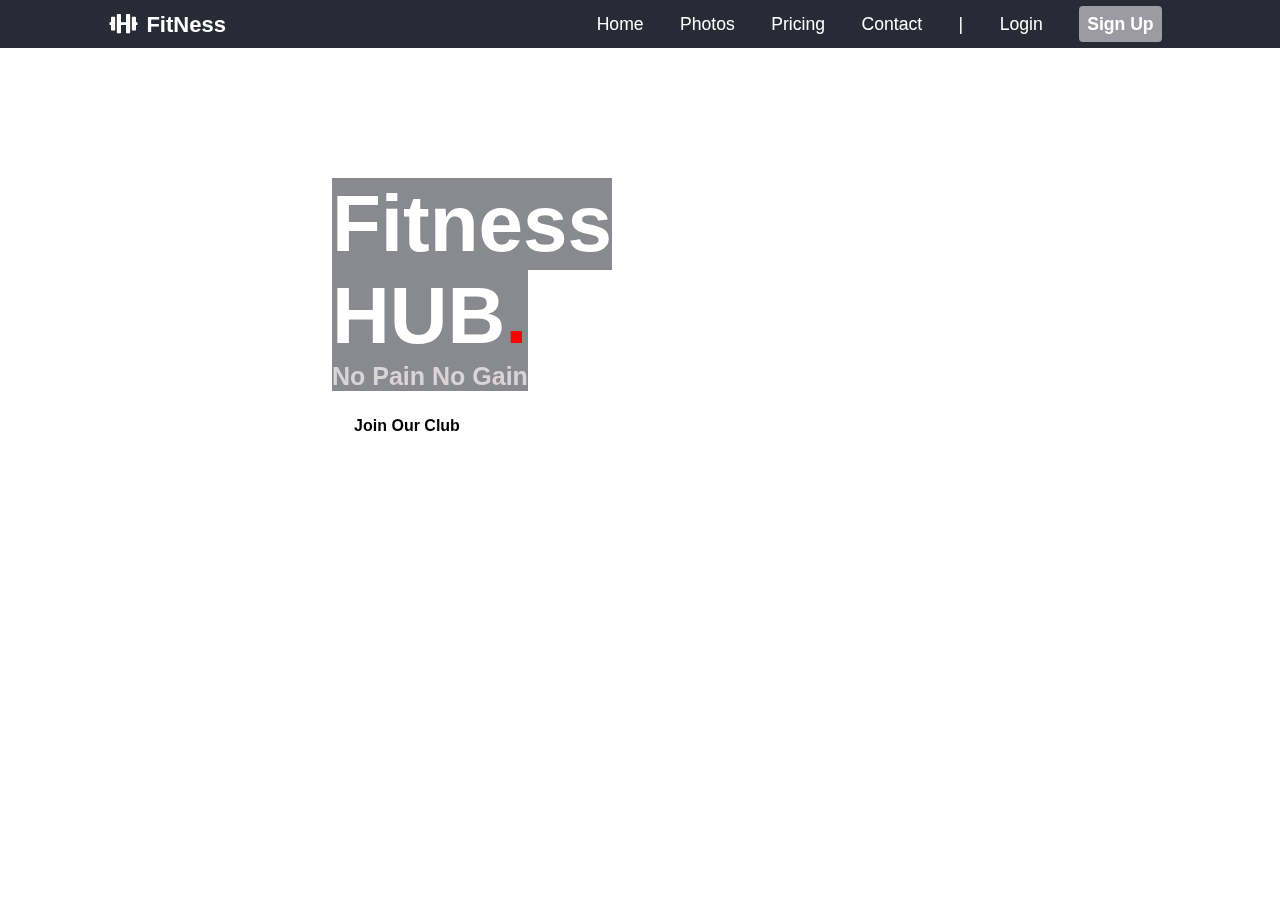
==== index.html @ 48b75da3 "nav bar and main section" ====
<!DOCTYPE html>
<html lang="en">
<head>
    <meta charset="UTF-8">
    <title>FitNess - Home | By Code Info</title>
    <link rel="stylesheet" href="style.css">
    <!-- Font Awesome Iocns cdn link -->
    <link rel="stylesheet" href="https://cdnjs.cloudflare.com/ajax/libs/font-awesome/5.15.4/css/all.min.css"/>
</head>
<body>
    <header class="header">
        <a href="#" class="logo">
            <i class="fas fa-dumbbell"></i>FitNess
        </a>
        <nav class="navbar">
            <a href="#">Home</a>
            <a href="#">Photos</a>
            <a href="#">Pricing</a>
            <a href="#">Contact</a>
            <a href="#">|</a>
            <a href="#">Login</a>
            <a href="#" class="btn">Sign Up</a>
        </nav>
    </header>

    <section class="home">
        <div class="max-width">
            <div class="home-content">
                <h3>Fitness</h3>
                <h3>HUB<span>.</span></h3>
                <p>No Pain No Gain</p>
                <button class="btn"><span>Join Our Club</span></button>
            </div>
  
        
    </section>
</body>
</html>
---- style.css ----
/* Google Font*/
*{
    font-family: 'Times New Roman', Times, serif;
  margin: 0;
  padding: 0;
  outline: none;
  border: none;
  text-decoration: none;
  box-sizing: border-box;
  transition: 0.2s linear;
  text-transform: capitalize;
  font-family: "Poppins", sans-serif;
}
body{
    background-image: url('/images/photo-1556817411-31ae72fa3ea0.avif');
    background-repeat: no-repeat;
    background-size: cover;

}

h3{
    color: #fff;
    background-color:rgba(19, 22, 33, 0.5);
    display: inline-block;
    font-size: 5rem;
    font-family: 'Philosopher', sans-serif;
  }

h3 span{
    color: red;
}
.btn{
  margin-top: 1rem;
  width: 150px;
  padding: 12px;
  background-color: white; /* Replace 'rgba(0, 0, 255, 0.5)' with your desired blue color and transparency (0.5 is 50% transparency) */
  color: black; /* Set text color to white (or any color you prefer) */
  border: none; /* Remove default button border */
  padding: 10px 20px; /* Adjust padding as needed */
  font-size: 16px; /* Adjust font size as needed */
  border-radius: 4px;
  font-weight: 700;
  mix-blend-mode:screen;
  cursor: pointer;
}
.btn:hover{
  /* background: ; */
  transition: 0.4s;
}
/* Header */
.header{
  background-color:rgba(19, 22, 33, 0.91);  
  position: fixed;
  top: 0;
  left: 0;
  right: 0;
  z-index: 1000;
  padding: 1.5rem 8%;
  display: flex;
  align-items: center;
  color: #fff;
  justify-content: space-between;
  height: 30px;
}
.header .logo{
  font-size: 22px;
  font-weight: bolder;
  color: #fff;
  padding-right: 10px;
  margin-right: 20rem;
}
.header .logo i{
  color: #fff;
  padding: 0.5rem;
}
.header .navbar a{
  font-size: 1.1rem;
  margin: 0 1rem;
  color: #fff;
}
.header .navbar a:hover{
  color: #baa6cf;
}
.header .btn{
  background: #959197;
  font-size: 12px;
  padding: 8px;
} 

/* Home Section */
.max-width{
  max-width: 1300px;
  padding: 0 300px;
  margin: auto;
}
section{
  padding: 50px 0 50px 0;
}
.home{
  display: flex;
}
.home .max-width{
  width: 100%;
  display: flex;
}

.home .home-content{
  width: 50%;
  padding: 2rem;
}
.home h3:first-of-type{
  
  color: #fff;
  margin-top: 6rem;
  font-size: 5rem;
  font-family: 'Philosopher', sans-serif;
}
.home p{
color: #D9D5D6;
background-color:rgba(19, 22, 33, 0.5);
    display: inline-block;
    font-weight: 600;
  font-size: 25px;
}
.home .home-image{
  width: 50%;
}
.home .home-image img{
  width: 100%;
  height: 100%;
}
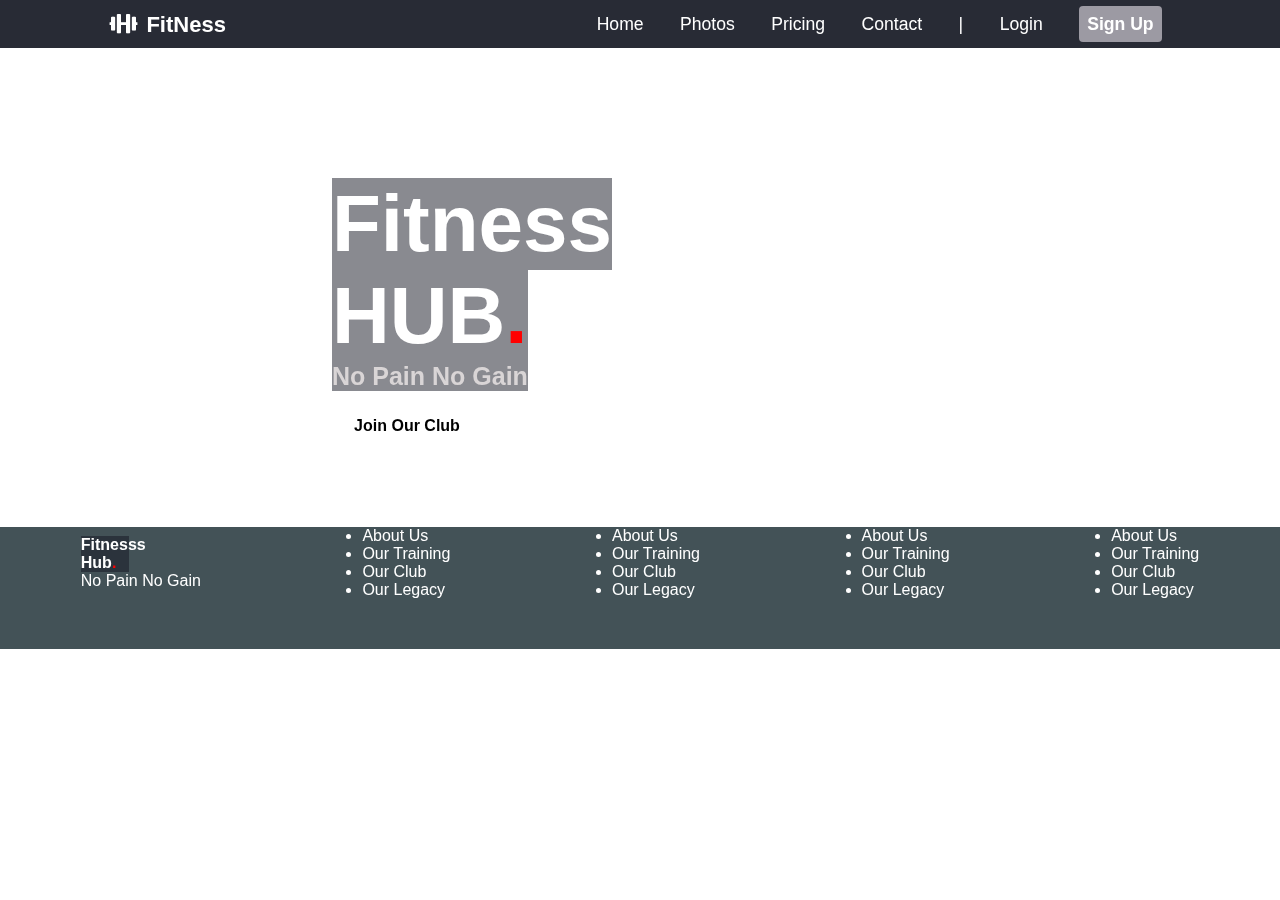
==== commit 92c350bd: "more changes and add a footer" ====
--- a/index.html
+++ b/index.html
@@ -2,7 +2,7 @@
 <html lang="en">
 <head>
     <meta charset="UTF-8">
-    <title>FitNess - Home | By Code Info</title>
+    <title>FitNess - Home | By Fadali</title>
     <link rel="stylesheet" href="style.css">
     <!-- Font Awesome Iocns cdn link -->
     <link rel="stylesheet" href="https://cdnjs.cloudflare.com/ajax/libs/font-awesome/5.15.4/css/all.min.css"/>
@@ -34,5 +34,42 @@
   
         
     </section>
+    <footer>
+        <div class="footer-flex-container">
+            <div class="din1"><div class="footer-content"><h3>Fitnesss Hub<span>.</span></h3><p>No Pain No Gain</p></div></div>
+            <div class="din2">
+                <ul>
+                    <li>About Us</li>
+                    <li>Our Training</li>
+                    <li>Our Club</li>
+                    <li>Our Legacy</li>
+                </ul>
+            </div>
+            <div class="din3">
+                <ul>
+                    <li>About Us</li>
+                    <li>Our Training</li>
+                    <li>Our Club</li>
+                    <li>Our Legacy</li>
+                </ul>
+            </div>
+            <div class="din4">
+                <ul>
+                    <li>About Us</li>
+                    <li>Our Training</li>
+                    <li>Our Club</li>
+                    <li>Our Legacy</li>
+                </ul>
+            </div>
+            <div class="din5">
+                <ul>
+                    <li>About Us</li>
+                    <li>Our Training</li>
+                    <li>Our Club</li>
+                    <li>Our Legacy</li>
+                </ul>
+            </div>
+        </div>
+    </footer>
 </body>
 </html>--- a/style.css
+++ b/style.css
@@ -16,6 +16,7 @@
     background-image: url('/images/photo-1556817411-31ae72fa3ea0.avif');
     background-repeat: no-repeat;
     background-size: cover;
+    min-height: 100vh;
 
 }
 
@@ -25,6 +26,20 @@
     display: inline-block;
     font-size: 5rem;
     font-family: 'Philosopher', sans-serif;
+  }
+  footer{
+    background-color: rgba(10, 30, 37, 0.77);
+    padding-bottom: 50px;
+
+  }
+
+.footer-flex-container{
+    display: flex;
+  flex-direction: row;
+  align-items: center;
+
+    justify-content: space-around;
+    flex-grow: 3;
   }
 
 h3 span{
@@ -129,4 +144,19 @@
 .home .home-image img{
   width: 100%;
   height: 100%;
+}
+
+
+footer h3 {
+  font-size: medium;
+  width: 40%;
+}
+footer p {
+  font-size: medium;
+  color: white;
+}
+footer ul{
+  text-decoration: none;
+  color: white;
+
 }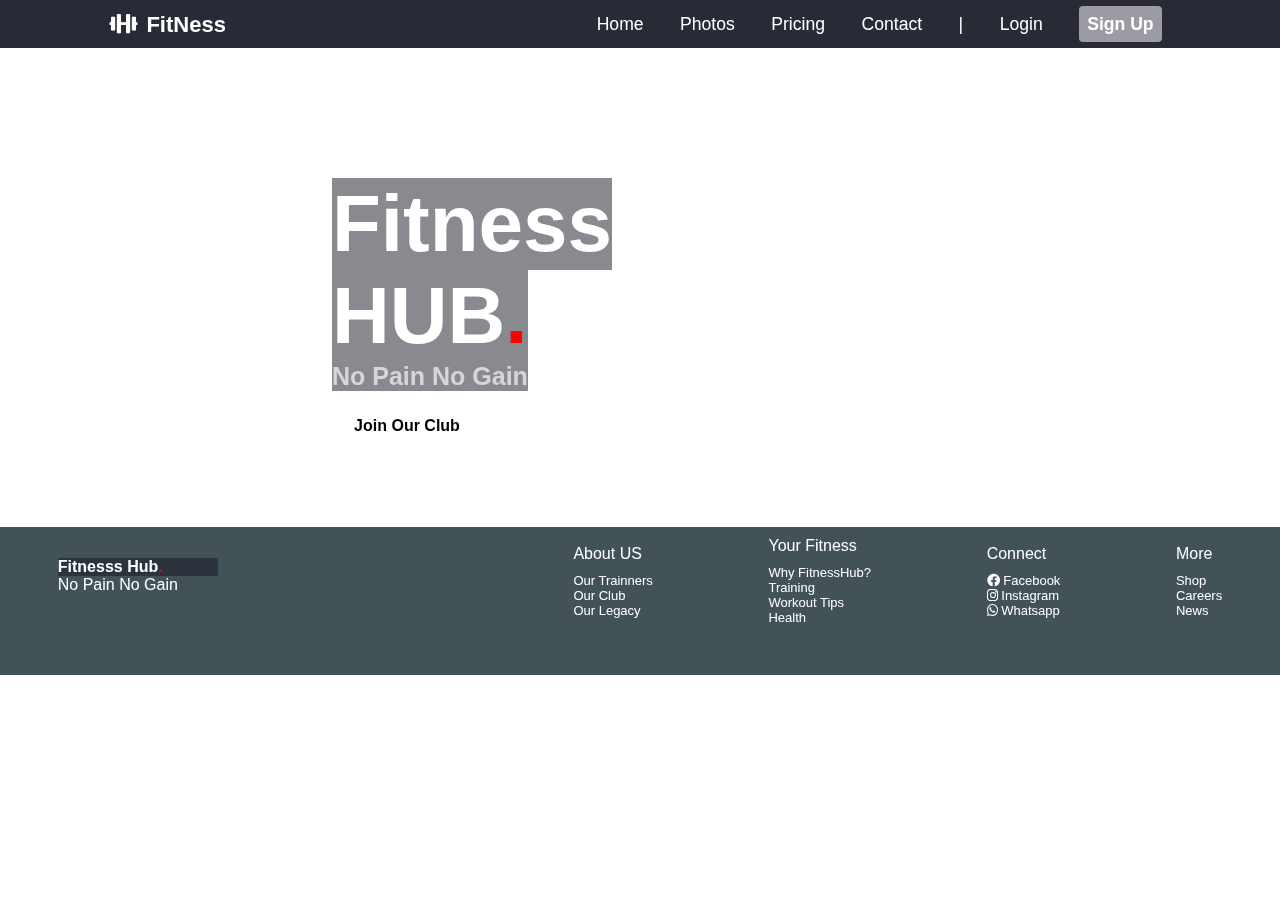
==== commit 9795525b: "icons" ====
--- a/index.html
+++ b/index.html
@@ -3,9 +3,10 @@
 <head>
     <meta charset="UTF-8">
     <title>FitNess - Home | By Fadali</title>
-    <link rel="stylesheet" href="style.css">
-    <!-- Font Awesome Iocns cdn link -->
+    <link rel="stylesheet" href="./css/style.css">
+    <link rel="stylesheet" href="./css/all.min.css">
     <link rel="stylesheet" href="https://cdnjs.cloudflare.com/ajax/libs/font-awesome/5.15.4/css/all.min.css"/>
+    <link rel="stylesheet" href="https://cdnjs.cloudflare.com/ajax/libs/font-awesome/5.15.3/css/all.min.css">
 </head>
 <body>
     <header class="header">
@@ -37,36 +38,37 @@
     <footer>
         <div class="footer-flex-container">
             <div class="din1"><div class="footer-content"><h3>Fitnesss Hub<span>.</span></h3><p>No Pain No Gain</p></div></div>
-            <div class="din2">
+            <div class="first-content">
                 <ul>
-                    <li>About Us</li>
-                    <li>Our Training</li>
+                    <li>About US</li>
+                    <li>Our Trainners</li>
                     <li>Our Club</li>
                     <li>Our Legacy</li>
                 </ul>
             </div>
+            <div class="din2">
+                <ul>
+                    <li>Your Fitness</li>
+                    <li>Why FitnessHub?</li>
+                    <li>Training</li>
+                    <li>Workout Tips</li>
+                    <li>Health</li>
+                </ul>
+            </div>
             <div class="din3">
                 <ul>
-                    <li>About Us</li>
-                    <li>Our Training</li>
-                    <li>Our Club</li>
-                    <li>Our Legacy</li>
+                    <li>Connect</li>
+                    <li><i class="fa-brands fa-facebook"></i> Facebook</li>
+                    <li><i class="fa-brands fa-instagram"></i> Instagram</li>
+                    <li><i class="fa-brands fa-whatsapp"></i> Whatsapp</li>
                 </ul>
             </div>
             <div class="din4">
                 <ul>
-                    <li>About Us</li>
-                    <li>Our Training</li>
-                    <li>Our Club</li>
-                    <li>Our Legacy</li>
-                </ul>
-            </div>
-            <div class="din5">
-                <ul>
-                    <li>About Us</li>
-                    <li>Our Training</li>
-                    <li>Our Club</li>
-                    <li>Our Legacy</li>
+                    <li>More</li>
+                    <li>Shop</li>
+                    <li>Careers</li>
+                    <li>News</li>
                 </ul>
             </div>
         </div>
--- a/css/style.css
+++ b/css/style.css
@@ -0,0 +1,170 @@
+
+/* Google Font*/
+*{
+    font-family: 'Times New Roman', Times, serif;
+  margin: 0;
+  padding: 0;
+  outline: none;
+  border: none;
+  text-decoration: none;
+  box-sizing: border-box;
+  transition: 0.2s linear;
+  text-transform: capitalize;
+  font-family: "Poppins", sans-serif;
+}
+body{
+    background-image: url('/images/photo-1556817411-31ae72fa3ea0.avif');
+    background-repeat: no-repeat;
+    background-size: cover;
+    min-height: 100vh;
+
+}
+
+h3{
+    color: #fff;
+    background-color:rgba(19, 22, 33, 0.5);
+    display: inline-block;
+    font-size: 5rem;
+    font-family: 'Philosopher', sans-serif;
+  }
+  footer{
+    background-color: rgba(10, 30, 37, 0.77);
+    padding-bottom: 50px;
+
+  }
+
+.footer-flex-container{
+    display: flex;
+  flex-direction: row;
+  align-items: center;
+
+    justify-content: space-around;
+    flex-grow: 3;
+  }
+
+h3 span{
+    color: red;
+}
+.btn{
+  margin-top: 1rem;
+  width: 150px;
+  padding: 12px;
+  background-color: white; /* Replace 'rgba(0, 0, 255, 0.5)' with your desired blue color and transparency (0.5 is 50% transparency) */
+  color: black; /* Set text color to white (or any color you prefer) */
+  border: none; /* Remove default button border */
+  padding: 10px 20px; /* Adjust padding as needed */
+  font-size: 16px; /* Adjust font size as needed */
+  border-radius: 4px;
+  font-weight: 700;
+  mix-blend-mode:screen;
+  cursor: pointer;
+}
+.btn:hover{
+  /* background: ; */
+  transition: 0.4s;
+}
+/* Header */
+.header{
+  background-color:rgba(19, 22, 33, 0.91);  
+  position: fixed;
+  top: 0;
+  left: 0;
+  right: 0;
+  z-index: 1000;
+  padding: 1.5rem 8%;
+  display: flex;
+  align-items: center;
+  color: #fff;
+  justify-content: space-between;
+  height: 30px;
+}
+.header .logo{
+  font-size: 22px;
+  font-weight: bolder;
+  color: #fff;
+  padding-right: 10px;
+  margin-right: 20rem;
+}
+.header .logo i{
+  color: #fff;
+  padding: 0.5rem;
+}
+.header .navbar a{
+  font-size: 1.1rem;
+  margin: 0 1rem;
+  color: #fff;
+}
+.header .navbar a:hover{
+  color: #baa6cf;
+}
+.header .btn{
+  background: #959197;
+  font-size: 12px;
+  padding: 8px;
+} 
+
+/* Home Section */
+.max-width{
+  max-width: 1300px;
+  padding: 0 300px;
+  margin: auto;
+}
+section{
+  padding: 50px 0 50px 0;
+}
+.home{
+  display: flex;
+}
+.home .max-width{
+  width: 100%;
+  display: flex;
+}
+
+.home .home-content{
+  width: 50%;
+  padding: 2rem;
+}
+.home h3:first-of-type{
+  
+  color: #fff;
+  margin-top: 6rem;
+  font-size: 5rem;
+  font-family: 'Philosopher', sans-serif;
+}
+.home p{
+color: #D9D5D6;
+background-color:rgba(19, 22, 33, 0.5);
+    display: inline-block;
+    font-weight: 600;
+  font-size: 25px;
+}
+.home .home-image{
+  width: 50%;
+}
+.home .home-image img{
+  width: 100%;
+  height: 100%;
+}
+
+
+footer h3 {
+  font-size: medium;
+  width: 40%;
+}
+footer p {
+  font-size: medium;
+  color: white;
+}
+footer ul{
+  list-style: none;
+  font-size: small;
+  color: white;
+
+}
+.footer-content {
+  width: 400px;
+}
+ul li:first-child{
+  font-size: medium;
+  padding: 10px 0;
+}--- a/css/all.min.css
+++ b/css/all.min.css
@@ -0,0 +1,9 @@
+/*!
+ * Font Awesome Free 6.4.0 by @fontawesome - https://fontawesome.com
+ * License - https://fontawesome.com/license/free (Icons: CC BY 4.0, Fonts: SIL OFL 1.1, Code: MIT License)
+ * Copyright 2023 Fonticons, Inc.
+ */
+.fa{font-family:var(--fa-style-family,"Font Awesome 6 Free");font-weight:var(--fa-style,900)}.fa,.fa-brands,.fa-classic,.fa-regular,.fa-sharp,.fa-solid,.fab,.far,.fas{-moz-osx-font-smoothing:grayscale;-webkit-font-smoothing:antialiased;display:var(--fa-display,inline-block);font-style:normal;font-variant:normal;line-height:1;text-rendering:auto}.fa-classic,.fa-regular,.fa-solid,.far,.fas{font-family:"Font Awesome 6 Free"}.fa-brands,.fab{font-family:"Font Awesome 6 Brands"}.fa-1x{font-size:1em}.fa-2x{font-size:2em}.fa-3x{font-size:3em}.fa-4x{font-size:4em}.fa-5x{font-size:5em}.fa-6x{font-size:6em}.fa-7x{font-size:7em}.fa-8x{font-size:8em}.fa-9x{font-size:9em}.fa-10x{font-size:10em}.fa-2xs{font-size:.625em;line-height:.1em;vertical-align:.225em}.fa-xs{font-size:.75em;line-height:.08333em;vertical-align:.125em}.fa-sm{font-size:.875em;line-height:.07143em;vertical-align:.05357em}.fa-lg{font-size:1.25em;line-height:.05em;vertical-align:-.075em}.fa-xl{font-size:1.5em;line-height:.04167em;vertical-align:-.125em}.fa-2xl{font-size:2em;line-height:.03125em;vertical-align:-.1875em}.fa-fw{text-align:center;width:1.25em}.fa-ul{list-style-type:none;margin-left:var(--fa-li-margin,2.5em);padding-left:0}.fa-ul>li{position:relative}.fa-li{left:calc(var(--fa-li-width, 2em)*-1);position:absolute;text-align:center;width:var(--fa-li-width,2em);line-height:inherit}.fa-border{border-radius:var(--fa-border-radius,.1em);border:var(--fa-border-width,.08em) var(--fa-border-style,solid) var(--fa-border-color,#eee);padding:var(--fa-border-padding,.2em .25em .15em)}.fa-pull-left{float:left;margin-right:var(--fa-pull-margin,.3em)}.fa-pull-right{float:right;margin-left:var(--fa-pull-margin,.3em)}.fa-beat{-webkit-animation-name:fa-beat;animation-name:fa-beat;-webkit-animation-delay:var(--fa-animation-delay,0s);animation-delay:var(--fa-animation-delay,0s);-webkit-animation-direction:var(--fa-animation-direction,normal);animation-direction:var(--fa-animation-direction,normal);-webkit-animation-duration:var(--fa-animation-duration,1s);animation-duration:var(--fa-animation-duration,1s);-webkit-animation-iteration-count:var(--fa-animation-iteration-count,infinite);animation-iteration-count:var(--fa-animation-iteration-count,infinite);-webkit-animation-timing-function:var(--fa-animation-timing,ease-in-out);animation-timing-function:var(--fa-animation-timing,ease-in-out)}.fa-bounce{-webkit-animation-name:fa-bounce;animation-name:fa-bounce;-webkit-animation-delay:var(--fa-animation-delay,0s);animation-delay:var(--fa-animation-delay,0s);-webkit-animation-direction:var(--fa-animation-direction,normal);animation-direction:var(--fa-animation-direction,normal);-webkit-animation-duration:var(--fa-animation-duration,1s);animation-duration:var(--fa-animation-duration,1s);-webkit-animation-iteration-count:var(--fa-animation-iteration-count,infinite);animation-iteration-count:var(--fa-animation-iteration-count,infinite);-webkit-animation-timing-function:var(--fa-animation-timing,cubic-bezier(.28,.84,.42,1));animation-timing-function:var(--fa-animation-timing,cubic-bezier(.28,.84,.42,1))}.fa-fade{-webkit-animation-name:fa-fade;animation-name:fa-fade;-webkit-animation-iteration-count:var(--fa-animation-iteration-count,infinite);animation-iteration-count:var(--fa-animation-iteration-count,infinite);-webkit-animation-timing-function:var(--fa-animation-timing,cubic-bezier(.4,0,.6,1));animation-timing-function:var(--fa-animation-timing,cubic-bezier(.4,0,.6,1))}.fa-beat-fade,.fa-fade{-webkit-animation-delay:var(--fa-animation-delay,0s);animation-delay:var(--fa-animation-delay,0s);-webkit-animation-direction:var(--fa-animation-direction,normal);animation-direction:var(--fa-animation-direction,normal);-webkit-animation-duration:var(--fa-animation-duration,1s);animation-duration:var(--fa-animation-duration,1s)}.fa-beat-fade{-webkit-animation-name:fa-beat-fade;animation-name:fa-beat-fade;-webkit-animation-iteration-count:var(--fa-animation-iteration-count,infinite);animation-iteration-count:var(--fa-animation-iteration-count,infinite);-webkit-animation-timing-function:var(--fa-animation-timing,cubic-bezier(.4,0,.6,1));animation-timing-function:var(--fa-animation-timing,cubic-bezier(.4,0,.6,1))}.fa-flip{-webkit-animation-name:fa-flip;animation-name:fa-flip;-webkit-animation-delay:var(--fa-animation-delay,0s);animation-delay:var(--fa-animation-delay,0s);-webkit-animation-direction:var(--fa-animation-direction,normal);animation-direction:var(--fa-animation-direction,normal);-webkit-animation-duration:var(--fa-animation-duration,1s);animation-duration:var(--fa-animation-duration,1s);-webkit-animation-iteration-count:var(--fa-animation-iteration-count,infinite);animation-iteration-count:var(--fa-animation-iteration-count,infinite);-webkit-animation-timing-function:var(--fa-animation-timing,ease-in-out);animation-timing-function:var(--fa-animation-timing,ease-in-out)}.fa-shake{-webkit-animation-name:fa-shake;animation-name:fa-shake;-webkit-animation-duration:var(--fa-animation-duration,1s);animation-duration:var(--fa-animation-duration,1s);-webkit-animation-iteration-count:var(--fa-animation-iteration-count,infinite);animation-iteration-count:var(--fa-animation-iteration-count,infinite);-webkit-animation-timing-function:var(--fa-animation-timing,linear);animation-timing-function:var(--fa-animation-timing,linear)}.fa-shake,.fa-spin{-webkit-animation-delay:var(--fa-animation-delay,0s);animation-delay:var(--fa-animation-delay,0s);-webkit-animation-direction:var(--fa-animation-direction,normal);animation-direction:var(--fa-animation-direction,normal)}.fa-spin{-webkit-animation-name:fa-spin;animation-name:fa-spin;-webkit-animation-duration:var(--fa-animation-duration,2s);animation-duration:var(--fa-animation-duration,2s);-webkit-animation-iteration-count:var(--fa-animation-iteration-count,infinite);animation-iteration-count:var(--fa-animation-iteration-count,infinite);-webkit-animation-timing-function:var(--fa-animation-timing,linear);animation-timing-function:var(--fa-animation-timing,linear)}.fa-spin-reverse{--fa-animation-direction:reverse}.fa-pulse,.fa-spin-pulse{-webkit-animation-name:fa-spin;animation-name:fa-spin;-webkit-animation-direction:var(--fa-animation-direction,normal);animation-direction:var(--fa-animation-direction,normal);-webkit-animation-duration:var(--fa-animation-duration,1s);animation-duration:var(--fa-animation-duration,1s);-webkit-animation-iteration-count:var(--fa-animation-iteration-count,infinite);animation-iteration-count:var(--fa-animation-iteration-count,infinite);-webkit-animation-timing-function:var(--fa-animation-timing,steps(8));animation-timing-function:var(--fa-animation-timing,steps(8))}@media (prefers-reduced-motion:reduce){.fa-beat,.fa-beat-fade,.fa-bounce,.fa-fade,.fa-flip,.fa-pulse,.fa-shake,.fa-spin,.fa-spin-pulse{-webkit-animation-delay:-1ms;animation-delay:-1ms;-webkit-animation-duration:1ms;animation-duration:1ms;-webkit-animation-iteration-count:1;animation-iteration-count:1;-webkit-transition-delay:0s;transition-delay:0s;-webkit-transition-duration:0s;transition-duration:0s}}@-webkit-keyframes fa-beat{0%,90%{-webkit-transform:scale(1);transform:scale(1)}45%{-webkit-transform:scale(var(--fa-beat-scale,1.25));transform:scale(var(--fa-beat-scale,1.25))}}@keyframes fa-beat{0%,90%{-webkit-transform:scale(1);transform:scale(1)}45%{-webkit-transform:scale(var(--fa-beat-scale,1.25));transform:scale(var(--fa-beat-scale,1.25))}}@-webkit-keyframes fa-bounce{0%{-webkit-transform:scale(1) translateY(0);transform:scale(1) translateY(0)}10%{-webkit-transform:scale(var(--fa-bounce-start-scale-x,1.1),var(--fa-bounce-start-scale-y,.9)) translateY(0);transform:scale(var(--fa-bounce-start-scale-x,1.1),var(--fa-bounce-start-scale-y,.9)) translateY(0)}30%{-webkit-transform:scale(var(--fa-bounce-jump-scale-x,.9),var(--fa-bounce-jump-scale-y,1.1)) translateY(var(--fa-bounce-height,-.5em));transform:scale(var(--fa-bounce-jump-scale-x,.9),var(--fa-bounce-jump-scale-y,1.1)) translateY(var(--fa-bounce-height,-.5em))}50%{-webkit-transform:scale(var(--fa-bounce-land-scale-x,1.05),var(--fa-bounce-land-scale-y,.95)) translateY(0);transform:scale(var(--fa-bounce-land-scale-x,1.05),var(--fa-bounce-land-scale-y,.95)) translateY(0)}57%{-webkit-transform:scale(1) translateY(var(--fa-bounce-rebound,-.125em));transform:scale(1) translateY(var(--fa-bounce-rebound,-.125em))}64%{-webkit-transform:scale(1) translateY(0);transform:scale(1) translateY(0)}to{-webkit-transform:scale(1) translateY(0);transform:scale(1) translateY(0)}}@keyframes fa-bounce{0%{-webkit-transform:scale(1) translateY(0);transform:scale(1) translateY(0)}10%{-webkit-transform:scale(var(--fa-bounce-start-scale-x,1.1),var(--fa-bounce-start-scale-y,.9)) translateY(0);transform:scale(var(--fa-bounce-start-scale-x,1.1),var(--fa-bounce-start-scale-y,.9)) translateY(0)}30%{-webkit-transform:scale(var(--fa-bounce-jump-scale-x,.9),var(--fa-bounce-jump-scale-y,1.1)) translateY(var(--fa-bounce-height,-.5em));transform:scale(var(--fa-bounce-jump-scale-x,.9),var(--fa-bounce-jump-scale-y,1.1)) translateY(var(--fa-bounce-height,-.5em))}50%{-webkit-transform:scale(var(--fa-bounce-land-scale-x,1.05),var(--fa-bounce-land-scale-y,.95)) translateY(0);transform:scale(var(--fa-bounce-land-scale-x,1.05),var(--fa-bounce-land-scale-y,.95)) translateY(0)}57%{-webkit-transform:scale(1) translateY(var(--fa-bounce-rebound,-.125em));transform:scale(1) translateY(var(--fa-bounce-rebound,-.125em))}64%{-webkit-transform:scale(1) translateY(0);transform:scale(1) translateY(0)}to{-webkit-transform:scale(1) translateY(0);transform:scale(1) translateY(0)}}@-webkit-keyframes fa-fade{50%{opacity:var(--fa-fade-opacity,.4)}}@keyframes fa-fade{50%{opacity:var(--fa-fade-opacity,.4)}}@-webkit-keyframes fa-beat-fade{0%,to{opacity:var(--fa-beat-fade-opacity,.4);-webkit-transform:scale(1);transform:scale(1)}50%{opacity:1;-webkit-transform:scale(var(--fa-beat-fade-scale,1.125));transform:scale(var(--fa-beat-fade-scale,1.125))}}@keyframes fa-beat-fade{0%,to{opacity:var(--fa-beat-fade-opacity,.4);-webkit-transform:scale(1);transform:scale(1)}50%{opacity:1;-webkit-transform:scale(var(--fa-beat-fade-scale,1.125));transform:scale(var(--fa-beat-fade-scale,1.125))}}@-webkit-keyframes fa-flip{50%{-webkit-transform:rotate3d(var(--fa-flip-x,0),var(--fa-flip-y,1),var(--fa-flip-z,0),var(--fa-flip-angle,-180deg));transform:rotate3d(var(--fa-flip-x,0),var(--fa-flip-y,1),var(--fa-flip-z,0),var(--fa-flip-angle,-180deg))}}@keyframes fa-flip{50%{-webkit-transform:rotate3d(var(--fa-flip-x,0),var(--fa-flip-y,1),var(--fa-flip-z,0),var(--fa-flip-angle,-180deg));transform:rotate3d(var(--fa-flip-x,0),var(--fa-flip-y,1),var(--fa-flip-z,0),var(--fa-flip-angle,-180deg))}}@-webkit-keyframes fa-shake{0%{-webkit-transform:rotate(-15deg);transform:rotate(-15deg)}4%{-webkit-transform:rotate(15deg);transform:rotate(15deg)}8%,24%{-webkit-transform:rotate(-18deg);transform:rotate(-18deg)}12%,28%{-webkit-transform:rotate(18deg);transform:rotate(18deg)}16%{-webkit-transform:rotate(-22deg);transform:rotate(-22deg)}20%{-webkit-transform:rotate(22deg);transform:rotate(22deg)}32%{-webkit-transform:rotate(-12deg);transform:rotate(-12deg)}36%{-webkit-transform:rotate(12deg);transform:rotate(12deg)}40%,to{-webkit-transform:rotate(0deg);transform:rotate(0deg)}}@keyframes fa-shake{0%{-webkit-transform:rotate(-15deg);transform:rotate(-15deg)}4%{-webkit-transform:rotate(15deg);transform:rotate(15deg)}8%,24%{-webkit-transform:rotate(-18deg);transform:rotate(-18deg)}12%,28%{-webkit-transform:rotate(18deg);transform:rotate(18deg)}16%{-webkit-transform:rotate(-22deg);transform:rotate(-22deg)}20%{-webkit-transform:rotate(22deg);transform:rotate(22deg)}32%{-webkit-transform:rotate(-12deg);transform:rotate(-12deg)}36%{-webkit-transform:rotate(12deg);transform:rotate(12deg)}40%,to{-webkit-transform:rotate(0deg);transform:rotate(0deg)}}@-webkit-keyframes fa-spin{0%{-webkit-transform:rotate(0deg);transform:rotate(0deg)}to{-webkit-transform:rotate(1turn);transform:rotate(1turn)}}@keyframes fa-spin{0%{-webkit-transform:rotate(0deg);transform:rotate(0deg)}to{-webkit-transform:rotate(1turn);transform:rotate(1turn)}}.fa-rotate-90{-webkit-transform:rotate(90deg);transform:rotate(90deg)}.fa-rotate-180{-webkit-transform:rotate(180deg);transform:rotate(180deg)}.fa-rotate-270{-webkit-transform:rotate(270deg);transform:rotate(270deg)}.fa-flip-horizontal{-webkit-transform:scaleX(-1);transform:scaleX(-1)}.fa-flip-vertical{-webkit-transform:scaleY(-1);transform:scaleY(-1)}.fa-flip-both,.fa-flip-horizontal.fa-flip-vertical{-webkit-transform:scale(-1);transform:scale(-1)}.fa-rotate-by{-webkit-transform:rotate(var(--fa-rotate-angle,none));transform:rotate(var(--fa-rotate-angle,none))}.fa-stack{display:inline-block;height:2em;line-height:2em;position:relative;vertical-align:middle;width:2.5em}.fa-stack-1x,.fa-stack-2x{left:0;position:absolute;text-align:center;width:100%;z-index:var(--fa-stack-z-index,auto)}.fa-stack-1x{line-height:inherit}.fa-stack-2x{font-size:2em}.fa-inverse{color:var(--fa-inverse,#fff)}
+
+.fa-0:before{content:"\30"}.fa-1:before{content:"\31"}.fa-2:before{content:"\32"}.fa-3:before{content:"\33"}.fa-4:before{content:"\34"}.fa-5:before{content:"\35"}.fa-6:before{content:"\36"}.fa-7:before{content:"\37"}.fa-8:before{content:"\38"}.fa-9:before{content:"\39"}.fa-fill-drip:before{content:"\f576"}.fa-arrows-to-circle:before{content:"\e4bd"}.fa-chevron-circle-right:before,.fa-circle-chevron-right:before{content:"\f138"}.fa-at:before{content:"\40"}.fa-trash-alt:before,.fa-trash-can:before{content:"\f2ed"}.fa-text-height:before{content:"\f034"}.fa-user-times:before,.fa-user-xmark:before{content:"\f235"}.fa-stethoscope:before{content:"\f0f1"}.fa-comment-alt:before,.fa-message:before{content:"\f27a"}.fa-info:before{content:"\f129"}.fa-compress-alt:before,.fa-down-left-and-up-right-to-center:before{content:"\f422"}.fa-explosion:before{content:"\e4e9"}.fa-file-alt:before,.fa-file-lines:before,.fa-file-text:before{content:"\f15c"}.fa-wave-square:before{content:"\f83e"}.fa-ring:before{content:"\f70b"}.fa-building-un:before{content:"\e4d9"}.fa-dice-three:before{content:"\f527"}.fa-calendar-alt:before,.fa-calendar-days:before{content:"\f073"}.fa-anchor-circle-check:before{content:"\e4aa"}.fa-building-circle-arrow-right:before{content:"\e4d1"}.fa-volleyball-ball:before,.fa-volleyball:before{content:"\f45f"}.fa-arrows-up-to-line:before{content:"\e4c2"}.fa-sort-desc:before,.fa-sort-down:before{content:"\f0dd"}.fa-circle-minus:before,.fa-minus-circle:before{content:"\f056"}.fa-door-open:before{content:"\f52b"}.fa-right-from-bracket:before,.fa-sign-out-alt:before{content:"\f2f5"}.fa-atom:before{content:"\f5d2"}.fa-soap:before{content:"\e06e"}.fa-heart-music-camera-bolt:before,.fa-icons:before{content:"\f86d"}.fa-microphone-alt-slash:before,.fa-microphone-lines-slash:before{content:"\f539"}.fa-bridge-circle-check:before{content:"\e4c9"}.fa-pump-medical:before{content:"\e06a"}.fa-fingerprint:before{content:"\f577"}.fa-hand-point-right:before{content:"\f0a4"}.fa-magnifying-glass-location:before,.fa-search-location:before{content:"\f689"}.fa-forward-step:before,.fa-step-forward:before{content:"\f051"}.fa-face-smile-beam:before,.fa-smile-beam:before{content:"\f5b8"}.fa-flag-checkered:before{content:"\f11e"}.fa-football-ball:before,.fa-football:before{content:"\f44e"}.fa-school-circle-exclamation:before{content:"\e56c"}.fa-crop:before{content:"\f125"}.fa-angle-double-down:before,.fa-angles-down:before{content:"\f103"}.fa-users-rectangle:before{content:"\e594"}.fa-people-roof:before{content:"\e537"}.fa-people-line:before{content:"\e534"}.fa-beer-mug-empty:before,.fa-beer:before{content:"\f0fc"}.fa-diagram-predecessor:before{content:"\e477"}.fa-arrow-up-long:before,.fa-long-arrow-up:before{content:"\f176"}.fa-burn:before,.fa-fire-flame-simple:before{content:"\f46a"}.fa-male:before,.fa-person:before{content:"\f183"}.fa-laptop:before{content:"\f109"}.fa-file-csv:before{content:"\f6dd"}.fa-menorah:before{content:"\f676"}.fa-truck-plane:before{content:"\e58f"}.fa-record-vinyl:before{content:"\f8d9"}.fa-face-grin-stars:before,.fa-grin-stars:before{content:"\f587"}.fa-bong:before{content:"\f55c"}.fa-pastafarianism:before,.fa-spaghetti-monster-flying:before{content:"\f67b"}.fa-arrow-down-up-across-line:before{content:"\e4af"}.fa-spoon:before,.fa-utensil-spoon:before{content:"\f2e5"}.fa-jar-wheat:before{content:"\e517"}.fa-envelopes-bulk:before,.fa-mail-bulk:before{content:"\f674"}.fa-file-circle-exclamation:before{content:"\e4eb"}.fa-circle-h:before,.fa-hospital-symbol:before{content:"\f47e"}.fa-pager:before{content:"\f815"}.fa-address-book:before,.fa-contact-book:before{content:"\f2b9"}.fa-strikethrough:before{content:"\f0cc"}.fa-k:before{content:"\4b"}.fa-landmark-flag:before{content:"\e51c"}.fa-pencil-alt:before,.fa-pencil:before{content:"\f303"}.fa-backward:before{content:"\f04a"}.fa-caret-right:before{content:"\f0da"}.fa-comments:before{content:"\f086"}.fa-file-clipboard:before,.fa-paste:before{content:"\f0ea"}.fa-code-pull-request:before{content:"\e13c"}.fa-clipboard-list:before{content:"\f46d"}.fa-truck-loading:before,.fa-truck-ramp-box:before{content:"\f4de"}.fa-user-check:before{content:"\f4fc"}.fa-vial-virus:before{content:"\e597"}.fa-sheet-plastic:before{content:"\e571"}.fa-blog:before{content:"\f781"}.fa-user-ninja:before{content:"\f504"}.fa-person-arrow-up-from-line:before{content:"\e539"}.fa-scroll-torah:before,.fa-torah:before{content:"\f6a0"}.fa-broom-ball:before,.fa-quidditch-broom-ball:before,.fa-quidditch:before{content:"\f458"}.fa-toggle-off:before{content:"\f204"}.fa-archive:before,.fa-box-archive:before{content:"\f187"}.fa-person-drowning:before{content:"\e545"}.fa-arrow-down-9-1:before,.fa-sort-numeric-desc:before,.fa-sort-numeric-down-alt:before{content:"\f886"}.fa-face-grin-tongue-squint:before,.fa-grin-tongue-squint:before{content:"\f58a"}.fa-spray-can:before{content:"\f5bd"}.fa-truck-monster:before{content:"\f63b"}.fa-w:before{content:"\57"}.fa-earth-africa:before,.fa-globe-africa:before{content:"\f57c"}.fa-rainbow:before{content:"\f75b"}.fa-circle-notch:before{content:"\f1ce"}.fa-tablet-alt:before,.fa-tablet-screen-button:before{content:"\f3fa"}.fa-paw:before{content:"\f1b0"}.fa-cloud:before{content:"\f0c2"}.fa-trowel-bricks:before{content:"\e58a"}.fa-face-flushed:before,.fa-flushed:before{content:"\f579"}.fa-hospital-user:before{content:"\f80d"}.fa-tent-arrow-left-right:before{content:"\e57f"}.fa-gavel:before,.fa-legal:before{content:"\f0e3"}.fa-binoculars:before{content:"\f1e5"}.fa-microphone-slash:before{content:"\f131"}.fa-box-tissue:before{content:"\e05b"}.fa-motorcycle:before{content:"\f21c"}.fa-bell-concierge:before,.fa-concierge-bell:before{content:"\f562"}.fa-pen-ruler:before,.fa-pencil-ruler:before{content:"\f5ae"}.fa-people-arrows-left-right:before,.fa-people-arrows:before{content:"\e068"}.fa-mars-and-venus-burst:before{content:"\e523"}.fa-caret-square-right:before,.fa-square-caret-right:before{content:"\f152"}.fa-cut:before,.fa-scissors:before{content:"\f0c4"}.fa-sun-plant-wilt:before{content:"\e57a"}.fa-toilets-portable:before{content:"\e584"}.fa-hockey-puck:before{content:"\f453"}.fa-table:before{content:"\f0ce"}.fa-magnifying-glass-arrow-right:before{content:"\e521"}.fa-digital-tachograph:before,.fa-tachograph-digital:before{content:"\f566"}.fa-users-slash:before{content:"\e073"}.fa-clover:before{content:"\e139"}.fa-mail-reply:before,.fa-reply:before{content:"\f3e5"}.fa-star-and-crescent:before{content:"\f699"}.fa-house-fire:before{content:"\e50c"}.fa-minus-square:before,.fa-square-minus:before{content:"\f146"}.fa-helicopter:before{content:"\f533"}.fa-compass:before{content:"\f14e"}.fa-caret-square-down:before,.fa-square-caret-down:before{content:"\f150"}.fa-file-circle-question:before{content:"\e4ef"}.fa-laptop-code:before{content:"\f5fc"}.fa-swatchbook:before{content:"\f5c3"}.fa-prescription-bottle:before{content:"\f485"}.fa-bars:before,.fa-navicon:before{content:"\f0c9"}.fa-people-group:before{content:"\e533"}.fa-hourglass-3:before,.fa-hourglass-end:before{content:"\f253"}.fa-heart-broken:before,.fa-heart-crack:before{content:"\f7a9"}.fa-external-link-square-alt:before,.fa-square-up-right:before{content:"\f360"}.fa-face-kiss-beam:before,.fa-kiss-beam:before{content:"\f597"}.fa-film:before{content:"\f008"}.fa-ruler-horizontal:before{content:"\f547"}.fa-people-robbery:before{content:"\e536"}.fa-lightbulb:before{content:"\f0eb"}.fa-caret-left:before{content:"\f0d9"}.fa-circle-exclamation:before,.fa-exclamation-circle:before{content:"\f06a"}.fa-school-circle-xmark:before{content:"\e56d"}.fa-arrow-right-from-bracket:before,.fa-sign-out:before{content:"\f08b"}.fa-chevron-circle-down:before,.fa-circle-chevron-down:before{content:"\f13a"}.fa-unlock-alt:before,.fa-unlock-keyhole:before{content:"\f13e"}.fa-cloud-showers-heavy:before{content:"\f740"}.fa-headphones-alt:before,.fa-headphones-simple:before{content:"\f58f"}.fa-sitemap:before{content:"\f0e8"}.fa-circle-dollar-to-slot:before,.fa-donate:before{content:"\f4b9"}.fa-memory:before{content:"\f538"}.fa-road-spikes:before{content:"\e568"}.fa-fire-burner:before{content:"\e4f1"}.fa-flag:before{content:"\f024"}.fa-hanukiah:before{content:"\f6e6"}.fa-feather:before{content:"\f52d"}.fa-volume-down:before,.fa-volume-low:before{content:"\f027"}.fa-comment-slash:before{content:"\f4b3"}.fa-cloud-sun-rain:before{content:"\f743"}.fa-compress:before{content:"\f066"}.fa-wheat-alt:before,.fa-wheat-awn:before{content:"\e2cd"}.fa-ankh:before{content:"\f644"}.fa-hands-holding-child:before{content:"\e4fa"}.fa-asterisk:before{content:"\2a"}.fa-check-square:before,.fa-square-check:before{content:"\f14a"}.fa-peseta-sign:before{content:"\e221"}.fa-header:before,.fa-heading:before{content:"\f1dc"}.fa-ghost:before{content:"\f6e2"}.fa-list-squares:before,.fa-list:before{content:"\f03a"}.fa-phone-square-alt:before,.fa-square-phone-flip:before{content:"\f87b"}.fa-cart-plus:before{content:"\f217"}.fa-gamepad:before{content:"\f11b"}.fa-circle-dot:before,.fa-dot-circle:before{content:"\f192"}.fa-dizzy:before,.fa-face-dizzy:before{content:"\f567"}.fa-egg:before{content:"\f7fb"}.fa-house-medical-circle-xmark:before{content:"\e513"}.fa-campground:before{content:"\f6bb"}.fa-folder-plus:before{content:"\f65e"}.fa-futbol-ball:before,.fa-futbol:before,.fa-soccer-ball:before{content:"\f1e3"}.fa-paint-brush:before,.fa-paintbrush:before{content:"\f1fc"}.fa-lock:before{content:"\f023"}.fa-gas-pump:before{content:"\f52f"}.fa-hot-tub-person:before,.fa-hot-tub:before{content:"\f593"}.fa-map-location:before,.fa-map-marked:before{content:"\f59f"}.fa-house-flood-water:before{content:"\e50e"}.fa-tree:before{content:"\f1bb"}.fa-bridge-lock:before{content:"\e4cc"}.fa-sack-dollar:before{content:"\f81d"}.fa-edit:before,.fa-pen-to-square:before{content:"\f044"}.fa-car-side:before{content:"\f5e4"}.fa-share-alt:before,.fa-share-nodes:before{content:"\f1e0"}.fa-heart-circle-minus:before{content:"\e4ff"}.fa-hourglass-2:before,.fa-hourglass-half:before{content:"\f252"}.fa-microscope:before{content:"\f610"}.fa-sink:before{content:"\e06d"}.fa-bag-shopping:before,.fa-shopping-bag:before{content:"\f290"}.fa-arrow-down-z-a:before,.fa-sort-alpha-desc:before,.fa-sort-alpha-down-alt:before{content:"\f881"}.fa-mitten:before{content:"\f7b5"}.fa-person-rays:before{content:"\e54d"}.fa-users:before{content:"\f0c0"}.fa-eye-slash:before{content:"\f070"}.fa-flask-vial:before{content:"\e4f3"}.fa-hand-paper:before,.fa-hand:before{content:"\f256"}.fa-om:before{content:"\f679"}.fa-worm:before{content:"\e599"}.fa-house-circle-xmark:before{content:"\e50b"}.fa-plug:before{content:"\f1e6"}.fa-chevron-up:before{content:"\f077"}.fa-hand-spock:before{content:"\f259"}.fa-stopwatch:before{content:"\f2f2"}.fa-face-kiss:before,.fa-kiss:before{content:"\f596"}.fa-bridge-circle-xmark:before{content:"\e4cb"}.fa-face-grin-tongue:before,.fa-grin-tongue:before{content:"\f589"}.fa-chess-bishop:before{content:"\f43a"}.fa-face-grin-wink:before,.fa-grin-wink:before{content:"\f58c"}.fa-deaf:before,.fa-deafness:before,.fa-ear-deaf:before,.fa-hard-of-hearing:before{content:"\f2a4"}.fa-road-circle-check:before{content:"\e564"}.fa-dice-five:before{content:"\f523"}.fa-rss-square:before,.fa-square-rss:before{content:"\f143"}.fa-land-mine-on:before{content:"\e51b"}.fa-i-cursor:before{content:"\f246"}.fa-stamp:before{content:"\f5bf"}.fa-stairs:before{content:"\e289"}.fa-i:before{content:"\49"}.fa-hryvnia-sign:before,.fa-hryvnia:before{content:"\f6f2"}.fa-pills:before{content:"\f484"}.fa-face-grin-wide:before,.fa-grin-alt:before{content:"\f581"}.fa-tooth:before{content:"\f5c9"}.fa-v:before{content:"\56"}.fa-bangladeshi-taka-sign:before{content:"\e2e6"}.fa-bicycle:before{content:"\f206"}.fa-rod-asclepius:before,.fa-rod-snake:before,.fa-staff-aesculapius:before,.fa-staff-snake:before{content:"\e579"}.fa-head-side-cough-slash:before{content:"\e062"}.fa-ambulance:before,.fa-truck-medical:before{content:"\f0f9"}.fa-wheat-awn-circle-exclamation:before{content:"\e598"}.fa-snowman:before{content:"\f7d0"}.fa-mortar-pestle:before{content:"\f5a7"}.fa-road-barrier:before{content:"\e562"}.fa-school:before{content:"\f549"}.fa-igloo:before{content:"\f7ae"}.fa-joint:before{content:"\f595"}.fa-angle-right:before{content:"\f105"}.fa-horse:before{content:"\f6f0"}.fa-q:before{content:"\51"}.fa-g:before{content:"\47"}.fa-notes-medical:before{content:"\f481"}.fa-temperature-2:before,.fa-temperature-half:before,.fa-thermometer-2:before,.fa-thermometer-half:before{content:"\f2c9"}.fa-dong-sign:before{content:"\e169"}.fa-capsules:before{content:"\f46b"}.fa-poo-bolt:before,.fa-poo-storm:before{content:"\f75a"}.fa-face-frown-open:before,.fa-frown-open:before{content:"\f57a"}.fa-hand-point-up:before{content:"\f0a6"}.fa-money-bill:before{content:"\f0d6"}.fa-bookmark:before{content:"\f02e"}.fa-align-justify:before{content:"\f039"}.fa-umbrella-beach:before{content:"\f5ca"}.fa-helmet-un:before{content:"\e503"}.fa-bullseye:before{content:"\f140"}.fa-bacon:before{content:"\f7e5"}.fa-hand-point-down:before{content:"\f0a7"}.fa-arrow-up-from-bracket:before{content:"\e09a"}.fa-folder-blank:before,.fa-folder:before{content:"\f07b"}.fa-file-medical-alt:before,.fa-file-waveform:before{content:"\f478"}.fa-radiation:before{content:"\f7b9"}.fa-chart-simple:before{content:"\e473"}.fa-mars-stroke:before{content:"\f229"}.fa-vial:before{content:"\f492"}.fa-dashboard:before,.fa-gauge-med:before,.fa-gauge:before,.fa-tachometer-alt-average:before{content:"\f624"}.fa-magic-wand-sparkles:before,.fa-wand-magic-sparkles:before{content:"\e2ca"}.fa-e:before{content:"\45"}.fa-pen-alt:before,.fa-pen-clip:before{content:"\f305"}.fa-bridge-circle-exclamation:before{content:"\e4ca"}.fa-user:before{content:"\f007"}.fa-school-circle-check:before{content:"\e56b"}.fa-dumpster:before{content:"\f793"}.fa-shuttle-van:before,.fa-van-shuttle:before{content:"\f5b6"}.fa-building-user:before{content:"\e4da"}.fa-caret-square-left:before,.fa-square-caret-left:before{content:"\f191"}.fa-highlighter:before{content:"\f591"}.fa-key:before{content:"\f084"}.fa-bullhorn:before{content:"\f0a1"}.fa-globe:before{content:"\f0ac"}.fa-synagogue:before{content:"\f69b"}.fa-person-half-dress:before{content:"\e548"}.fa-road-bridge:before{content:"\e563"}.fa-location-arrow:before{content:"\f124"}.fa-c:before{content:"\43"}.fa-tablet-button:before{content:"\f10a"}.fa-building-lock:before{content:"\e4d6"}.fa-pizza-slice:before{content:"\f818"}.fa-money-bill-wave:before{content:"\f53a"}.fa-area-chart:before,.fa-chart-area:before{content:"\f1fe"}.fa-house-flag:before{content:"\e50d"}.fa-person-circle-minus:before{content:"\e540"}.fa-ban:before,.fa-cancel:before{content:"\f05e"}.fa-camera-rotate:before{content:"\e0d8"}.fa-air-freshener:before,.fa-spray-can-sparkles:before{content:"\f5d0"}.fa-star:before{content:"\f005"}.fa-repeat:before{content:"\f363"}.fa-cross:before{content:"\f654"}.fa-box:before{content:"\f466"}.fa-venus-mars:before{content:"\f228"}.fa-arrow-pointer:before,.fa-mouse-pointer:before{content:"\f245"}.fa-expand-arrows-alt:before,.fa-maximize:before{content:"\f31e"}.fa-charging-station:before{content:"\f5e7"}.fa-shapes:before,.fa-triangle-circle-square:before{content:"\f61f"}.fa-random:before,.fa-shuffle:before{content:"\f074"}.fa-person-running:before,.fa-running:before{content:"\f70c"}.fa-mobile-retro:before{content:"\e527"}.fa-grip-lines-vertical:before{content:"\f7a5"}.fa-spider:before{content:"\f717"}.fa-hands-bound:before{content:"\e4f9"}.fa-file-invoice-dollar:before{content:"\f571"}.fa-plane-circle-exclamation:before{content:"\e556"}.fa-x-ray:before{content:"\f497"}.fa-spell-check:before{content:"\f891"}.fa-slash:before{content:"\f715"}.fa-computer-mouse:before,.fa-mouse:before{content:"\f8cc"}.fa-arrow-right-to-bracket:before,.fa-sign-in:before{content:"\f090"}.fa-shop-slash:before,.fa-store-alt-slash:before{content:"\e070"}.fa-server:before{content:"\f233"}.fa-virus-covid-slash:before{content:"\e4a9"}.fa-shop-lock:before{content:"\e4a5"}.fa-hourglass-1:before,.fa-hourglass-start:before{content:"\f251"}.fa-blender-phone:before{content:"\f6b6"}.fa-building-wheat:before{content:"\e4db"}.fa-person-breastfeeding:before{content:"\e53a"}.fa-right-to-bracket:before,.fa-sign-in-alt:before{content:"\f2f6"}.fa-venus:before{content:"\f221"}.fa-passport:before{content:"\f5ab"}.fa-heart-pulse:before,.fa-heartbeat:before{content:"\f21e"}.fa-people-carry-box:before,.fa-people-carry:before{content:"\f4ce"}.fa-temperature-high:before{content:"\f769"}.fa-microchip:before{content:"\f2db"}.fa-crown:before{content:"\f521"}.fa-weight-hanging:before{content:"\f5cd"}.fa-xmarks-lines:before{content:"\e59a"}.fa-file-prescription:before{content:"\f572"}.fa-weight-scale:before,.fa-weight:before{content:"\f496"}.fa-user-friends:before,.fa-user-group:before{content:"\f500"}.fa-arrow-up-a-z:before,.fa-sort-alpha-up:before{content:"\f15e"}.fa-chess-knight:before{content:"\f441"}.fa-face-laugh-squint:before,.fa-laugh-squint:before{content:"\f59b"}.fa-wheelchair:before{content:"\f193"}.fa-arrow-circle-up:before,.fa-circle-arrow-up:before{content:"\f0aa"}.fa-toggle-on:before{content:"\f205"}.fa-person-walking:before,.fa-walking:before{content:"\f554"}.fa-l:before{content:"\4c"}.fa-fire:before{content:"\f06d"}.fa-bed-pulse:before,.fa-procedures:before{content:"\f487"}.fa-shuttle-space:before,.fa-space-shuttle:before{content:"\f197"}.fa-face-laugh:before,.fa-laugh:before{content:"\f599"}.fa-folder-open:before{content:"\f07c"}.fa-heart-circle-plus:before{content:"\e500"}.fa-code-fork:before{content:"\e13b"}.fa-city:before{content:"\f64f"}.fa-microphone-alt:before,.fa-microphone-lines:before{content:"\f3c9"}.fa-pepper-hot:before{content:"\f816"}.fa-unlock:before{content:"\f09c"}.fa-colon-sign:before{content:"\e140"}.fa-headset:before{content:"\f590"}.fa-store-slash:before{content:"\e071"}.fa-road-circle-xmark:before{content:"\e566"}.fa-user-minus:before{content:"\f503"}.fa-mars-stroke-up:before,.fa-mars-stroke-v:before{content:"\f22a"}.fa-champagne-glasses:before,.fa-glass-cheers:before{content:"\f79f"}.fa-clipboard:before{content:"\f328"}.fa-house-circle-exclamation:before{content:"\e50a"}.fa-file-arrow-up:before,.fa-file-upload:before{content:"\f574"}.fa-wifi-3:before,.fa-wifi-strong:before,.fa-wifi:before{content:"\f1eb"}.fa-bath:before,.fa-bathtub:before{content:"\f2cd"}.fa-underline:before{content:"\f0cd"}.fa-user-edit:before,.fa-user-pen:before{content:"\f4ff"}.fa-signature:before{content:"\f5b7"}.fa-stroopwafel:before{content:"\f551"}.fa-bold:before{content:"\f032"}.fa-anchor-lock:before{content:"\e4ad"}.fa-building-ngo:before{content:"\e4d7"}.fa-manat-sign:before{content:"\e1d5"}.fa-not-equal:before{content:"\f53e"}.fa-border-style:before,.fa-border-top-left:before{content:"\f853"}.fa-map-location-dot:before,.fa-map-marked-alt:before{content:"\f5a0"}.fa-jedi:before{content:"\f669"}.fa-poll:before,.fa-square-poll-vertical:before{content:"\f681"}.fa-mug-hot:before{content:"\f7b6"}.fa-battery-car:before,.fa-car-battery:before{content:"\f5df"}.fa-gift:before{content:"\f06b"}.fa-dice-two:before{content:"\f528"}.fa-chess-queen:before{content:"\f445"}.fa-glasses:before{content:"\f530"}.fa-chess-board:before{content:"\f43c"}.fa-building-circle-check:before{content:"\e4d2"}.fa-person-chalkboard:before{content:"\e53d"}.fa-mars-stroke-h:before,.fa-mars-stroke-right:before{content:"\f22b"}.fa-hand-back-fist:before,.fa-hand-rock:before{content:"\f255"}.fa-caret-square-up:before,.fa-square-caret-up:before{content:"\f151"}.fa-cloud-showers-water:before{content:"\e4e4"}.fa-bar-chart:before,.fa-chart-bar:before{content:"\f080"}.fa-hands-bubbles:before,.fa-hands-wash:before{content:"\e05e"}.fa-less-than-equal:before{content:"\f537"}.fa-train:before{content:"\f238"}.fa-eye-low-vision:before,.fa-low-vision:before{content:"\f2a8"}.fa-crow:before{content:"\f520"}.fa-sailboat:before{content:"\e445"}.fa-window-restore:before{content:"\f2d2"}.fa-plus-square:before,.fa-square-plus:before{content:"\f0fe"}.fa-torii-gate:before{content:"\f6a1"}.fa-frog:before{content:"\f52e"}.fa-bucket:before{content:"\e4cf"}.fa-image:before{content:"\f03e"}.fa-microphone:before{content:"\f130"}.fa-cow:before{content:"\f6c8"}.fa-caret-up:before{content:"\f0d8"}.fa-screwdriver:before{content:"\f54a"}.fa-folder-closed:before{content:"\e185"}.fa-house-tsunami:before{content:"\e515"}.fa-square-nfi:before{content:"\e576"}.fa-arrow-up-from-ground-water:before{content:"\e4b5"}.fa-glass-martini-alt:before,.fa-martini-glass:before{content:"\f57b"}.fa-rotate-back:before,.fa-rotate-backward:before,.fa-rotate-left:before,.fa-undo-alt:before{content:"\f2ea"}.fa-columns:before,.fa-table-columns:before{content:"\f0db"}.fa-lemon:before{content:"\f094"}.fa-head-side-mask:before{content:"\e063"}.fa-handshake:before{content:"\f2b5"}.fa-gem:before{content:"\f3a5"}.fa-dolly-box:before,.fa-dolly:before{content:"\f472"}.fa-smoking:before{content:"\f48d"}.fa-compress-arrows-alt:before,.fa-minimize:before{content:"\f78c"}.fa-monument:before{content:"\f5a6"}.fa-snowplow:before{content:"\f7d2"}.fa-angle-double-right:before,.fa-angles-right:before{content:"\f101"}.fa-cannabis:before{content:"\f55f"}.fa-circle-play:before,.fa-play-circle:before{content:"\f144"}.fa-tablets:before{content:"\f490"}.fa-ethernet:before{content:"\f796"}.fa-eur:before,.fa-euro-sign:before,.fa-euro:before{content:"\f153"}.fa-chair:before{content:"\f6c0"}.fa-check-circle:before,.fa-circle-check:before{content:"\f058"}.fa-circle-stop:before,.fa-stop-circle:before{content:"\f28d"}.fa-compass-drafting:before,.fa-drafting-compass:before{content:"\f568"}.fa-plate-wheat:before{content:"\e55a"}.fa-icicles:before{content:"\f7ad"}.fa-person-shelter:before{content:"\e54f"}.fa-neuter:before{content:"\f22c"}.fa-id-badge:before{content:"\f2c1"}.fa-marker:before{content:"\f5a1"}.fa-face-laugh-beam:before,.fa-laugh-beam:before{content:"\f59a"}.fa-helicopter-symbol:before{content:"\e502"}.fa-universal-access:before{content:"\f29a"}.fa-chevron-circle-up:before,.fa-circle-chevron-up:before{content:"\f139"}.fa-lari-sign:before{content:"\e1c8"}.fa-volcano:before{content:"\f770"}.fa-person-walking-dashed-line-arrow-right:before{content:"\e553"}.fa-gbp:before,.fa-pound-sign:before,.fa-sterling-sign:before{content:"\f154"}.fa-viruses:before{content:"\e076"}.fa-square-person-confined:before{content:"\e577"}.fa-user-tie:before{content:"\f508"}.fa-arrow-down-long:before,.fa-long-arrow-down:before{content:"\f175"}.fa-tent-arrow-down-to-line:before{content:"\e57e"}.fa-certificate:before{content:"\f0a3"}.fa-mail-reply-all:before,.fa-reply-all:before{content:"\f122"}.fa-suitcase:before{content:"\f0f2"}.fa-person-skating:before,.fa-skating:before{content:"\f7c5"}.fa-filter-circle-dollar:before,.fa-funnel-dollar:before{content:"\f662"}.fa-camera-retro:before{content:"\f083"}.fa-arrow-circle-down:before,.fa-circle-arrow-down:before{content:"\f0ab"}.fa-arrow-right-to-file:before,.fa-file-import:before{content:"\f56f"}.fa-external-link-square:before,.fa-square-arrow-up-right:before{content:"\f14c"}.fa-box-open:before{content:"\f49e"}.fa-scroll:before{content:"\f70e"}.fa-spa:before{content:"\f5bb"}.fa-location-pin-lock:before{content:"\e51f"}.fa-pause:before{content:"\f04c"}.fa-hill-avalanche:before{content:"\e507"}.fa-temperature-0:before,.fa-temperature-empty:before,.fa-thermometer-0:before,.fa-thermometer-empty:before{content:"\f2cb"}.fa-bomb:before{content:"\f1e2"}.fa-registered:before{content:"\f25d"}.fa-address-card:before,.fa-contact-card:before,.fa-vcard:before{content:"\f2bb"}.fa-balance-scale-right:before,.fa-scale-unbalanced-flip:before{content:"\f516"}.fa-subscript:before{content:"\f12c"}.fa-diamond-turn-right:before,.fa-directions:before{content:"\f5eb"}.fa-burst:before{content:"\e4dc"}.fa-house-laptop:before,.fa-laptop-house:before{content:"\e066"}.fa-face-tired:before,.fa-tired:before{content:"\f5c8"}.fa-money-bills:before{content:"\e1f3"}.fa-smog:before{content:"\f75f"}.fa-crutch:before{content:"\f7f7"}.fa-cloud-arrow-up:before,.fa-cloud-upload-alt:before,.fa-cloud-upload:before{content:"\f0ee"}.fa-palette:before{content:"\f53f"}.fa-arrows-turn-right:before{content:"\e4c0"}.fa-vest:before{content:"\e085"}.fa-ferry:before{content:"\e4ea"}.fa-arrows-down-to-people:before{content:"\e4b9"}.fa-seedling:before,.fa-sprout:before{content:"\f4d8"}.fa-arrows-alt-h:before,.fa-left-right:before{content:"\f337"}.fa-boxes-packing:before{content:"\e4c7"}.fa-arrow-circle-left:before,.fa-circle-arrow-left:before{content:"\f0a8"}.fa-group-arrows-rotate:before{content:"\e4f6"}.fa-bowl-food:before{content:"\e4c6"}.fa-candy-cane:before{content:"\f786"}.fa-arrow-down-wide-short:before,.fa-sort-amount-asc:before,.fa-sort-amount-down:before{content:"\f160"}.fa-cloud-bolt:before,.fa-thunderstorm:before{content:"\f76c"}.fa-remove-format:before,.fa-text-slash:before{content:"\f87d"}.fa-face-smile-wink:before,.fa-smile-wink:before{content:"\f4da"}.fa-file-word:before{content:"\f1c2"}.fa-file-powerpoint:before{content:"\f1c4"}.fa-arrows-h:before,.fa-arrows-left-right:before{content:"\f07e"}.fa-house-lock:before{content:"\e510"}.fa-cloud-arrow-down:before,.fa-cloud-download-alt:before,.fa-cloud-download:before{content:"\f0ed"}.fa-children:before{content:"\e4e1"}.fa-blackboard:before,.fa-chalkboard:before{content:"\f51b"}.fa-user-alt-slash:before,.fa-user-large-slash:before{content:"\f4fa"}.fa-envelope-open:before{content:"\f2b6"}.fa-handshake-alt-slash:before,.fa-handshake-simple-slash:before{content:"\e05f"}.fa-mattress-pillow:before{content:"\e525"}.fa-guarani-sign:before{content:"\e19a"}.fa-arrows-rotate:before,.fa-refresh:before,.fa-sync:before{content:"\f021"}.fa-fire-extinguisher:before{content:"\f134"}.fa-cruzeiro-sign:before{content:"\e152"}.fa-greater-than-equal:before{content:"\f532"}.fa-shield-alt:before,.fa-shield-halved:before{content:"\f3ed"}.fa-atlas:before,.fa-book-atlas:before{content:"\f558"}.fa-virus:before{content:"\e074"}.fa-envelope-circle-check:before{content:"\e4e8"}.fa-layer-group:before{content:"\f5fd"}.fa-arrows-to-dot:before{content:"\e4be"}.fa-archway:before{content:"\f557"}.fa-heart-circle-check:before{content:"\e4fd"}.fa-house-chimney-crack:before,.fa-house-damage:before{content:"\f6f1"}.fa-file-archive:before,.fa-file-zipper:before{content:"\f1c6"}.fa-square:before{content:"\f0c8"}.fa-glass-martini:before,.fa-martini-glass-empty:before{content:"\f000"}.fa-couch:before{content:"\f4b8"}.fa-cedi-sign:before{content:"\e0df"}.fa-italic:before{content:"\f033"}.fa-church:before{content:"\f51d"}.fa-comments-dollar:before{content:"\f653"}.fa-democrat:before{content:"\f747"}.fa-z:before{content:"\5a"}.fa-person-skiing:before,.fa-skiing:before{content:"\f7c9"}.fa-road-lock:before{content:"\e567"}.fa-a:before{content:"\41"}.fa-temperature-arrow-down:before,.fa-temperature-down:before{content:"\e03f"}.fa-feather-alt:before,.fa-feather-pointed:before{content:"\f56b"}.fa-p:before{content:"\50"}.fa-snowflake:before{content:"\f2dc"}.fa-newspaper:before{content:"\f1ea"}.fa-ad:before,.fa-rectangle-ad:before{content:"\f641"}.fa-arrow-circle-right:before,.fa-circle-arrow-right:before{content:"\f0a9"}.fa-filter-circle-xmark:before{content:"\e17b"}.fa-locust:before{content:"\e520"}.fa-sort:before,.fa-unsorted:before{content:"\f0dc"}.fa-list-1-2:before,.fa-list-numeric:before,.fa-list-ol:before{content:"\f0cb"}.fa-person-dress-burst:before{content:"\e544"}.fa-money-check-alt:before,.fa-money-check-dollar:before{content:"\f53d"}.fa-vector-square:before{content:"\f5cb"}.fa-bread-slice:before{content:"\f7ec"}.fa-language:before{content:"\f1ab"}.fa-face-kiss-wink-heart:before,.fa-kiss-wink-heart:before{content:"\f598"}.fa-filter:before{content:"\f0b0"}.fa-question:before{content:"\3f"}.fa-file-signature:before{content:"\f573"}.fa-arrows-alt:before,.fa-up-down-left-right:before{content:"\f0b2"}.fa-house-chimney-user:before{content:"\e065"}.fa-hand-holding-heart:before{content:"\f4be"}.fa-puzzle-piece:before{content:"\f12e"}.fa-money-check:before{content:"\f53c"}.fa-star-half-alt:before,.fa-star-half-stroke:before{content:"\f5c0"}.fa-code:before{content:"\f121"}.fa-glass-whiskey:before,.fa-whiskey-glass:before{content:"\f7a0"}.fa-building-circle-exclamation:before{content:"\e4d3"}.fa-magnifying-glass-chart:before{content:"\e522"}.fa-arrow-up-right-from-square:before,.fa-external-link:before{content:"\f08e"}.fa-cubes-stacked:before{content:"\e4e6"}.fa-krw:before,.fa-won-sign:before,.fa-won:before{content:"\f159"}.fa-virus-covid:before{content:"\e4a8"}.fa-austral-sign:before{content:"\e0a9"}.fa-f:before{content:"\46"}.fa-leaf:before{content:"\f06c"}.fa-road:before{content:"\f018"}.fa-cab:before,.fa-taxi:before{content:"\f1ba"}.fa-person-circle-plus:before{content:"\e541"}.fa-chart-pie:before,.fa-pie-chart:before{content:"\f200"}.fa-bolt-lightning:before{content:"\e0b7"}.fa-sack-xmark:before{content:"\e56a"}.fa-file-excel:before{content:"\f1c3"}.fa-file-contract:before{content:"\f56c"}.fa-fish-fins:before{content:"\e4f2"}.fa-building-flag:before{content:"\e4d5"}.fa-face-grin-beam:before,.fa-grin-beam:before{content:"\f582"}.fa-object-ungroup:before{content:"\f248"}.fa-poop:before{content:"\f619"}.fa-location-pin:before,.fa-map-marker:before{content:"\f041"}.fa-kaaba:before{content:"\f66b"}.fa-toilet-paper:before{content:"\f71e"}.fa-hard-hat:before,.fa-hat-hard:before,.fa-helmet-safety:before{content:"\f807"}.fa-eject:before{content:"\f052"}.fa-arrow-alt-circle-right:before,.fa-circle-right:before{content:"\f35a"}.fa-plane-circle-check:before{content:"\e555"}.fa-face-rolling-eyes:before,.fa-meh-rolling-eyes:before{content:"\f5a5"}.fa-object-group:before{content:"\f247"}.fa-chart-line:before,.fa-line-chart:before{content:"\f201"}.fa-mask-ventilator:before{content:"\e524"}.fa-arrow-right:before{content:"\f061"}.fa-map-signs:before,.fa-signs-post:before{content:"\f277"}.fa-cash-register:before{content:"\f788"}.fa-person-circle-question:before{content:"\e542"}.fa-h:before{content:"\48"}.fa-tarp:before{content:"\e57b"}.fa-screwdriver-wrench:before,.fa-tools:before{content:"\f7d9"}.fa-arrows-to-eye:before{content:"\e4bf"}.fa-plug-circle-bolt:before{content:"\e55b"}.fa-heart:before{content:"\f004"}.fa-mars-and-venus:before{content:"\f224"}.fa-home-user:before,.fa-house-user:before{content:"\e1b0"}.fa-dumpster-fire:before{content:"\f794"}.fa-house-crack:before{content:"\e3b1"}.fa-cocktail:before,.fa-martini-glass-citrus:before{content:"\f561"}.fa-face-surprise:before,.fa-surprise:before{content:"\f5c2"}.fa-bottle-water:before{content:"\e4c5"}.fa-circle-pause:before,.fa-pause-circle:before{content:"\f28b"}.fa-toilet-paper-slash:before{content:"\e072"}.fa-apple-alt:before,.fa-apple-whole:before{content:"\f5d1"}.fa-kitchen-set:before{content:"\e51a"}.fa-r:before{content:"\52"}.fa-temperature-1:before,.fa-temperature-quarter:before,.fa-thermometer-1:before,.fa-thermometer-quarter:before{content:"\f2ca"}.fa-cube:before{content:"\f1b2"}.fa-bitcoin-sign:before{content:"\e0b4"}.fa-shield-dog:before{content:"\e573"}.fa-solar-panel:before{content:"\f5ba"}.fa-lock-open:before{content:"\f3c1"}.fa-elevator:before{content:"\e16d"}.fa-money-bill-transfer:before{content:"\e528"}.fa-money-bill-trend-up:before{content:"\e529"}.fa-house-flood-water-circle-arrow-right:before{content:"\e50f"}.fa-poll-h:before,.fa-square-poll-horizontal:before{content:"\f682"}.fa-circle:before{content:"\f111"}.fa-backward-fast:before,.fa-fast-backward:before{content:"\f049"}.fa-recycle:before{content:"\f1b8"}.fa-user-astronaut:before{content:"\f4fb"}.fa-plane-slash:before{content:"\e069"}.fa-trademark:before{content:"\f25c"}.fa-basketball-ball:before,.fa-basketball:before{content:"\f434"}.fa-satellite-dish:before{content:"\f7c0"}.fa-arrow-alt-circle-up:before,.fa-circle-up:before{content:"\f35b"}.fa-mobile-alt:before,.fa-mobile-screen-button:before{content:"\f3cd"}.fa-volume-high:before,.fa-volume-up:before{content:"\f028"}.fa-users-rays:before{content:"\e593"}.fa-wallet:before{content:"\f555"}.fa-clipboard-check:before{content:"\f46c"}.fa-file-audio:before{content:"\f1c7"}.fa-burger:before,.fa-hamburger:before{content:"\f805"}.fa-wrench:before{content:"\f0ad"}.fa-bugs:before{content:"\e4d0"}.fa-rupee-sign:before,.fa-rupee:before{content:"\f156"}.fa-file-image:before{content:"\f1c5"}.fa-circle-question:before,.fa-question-circle:before{content:"\f059"}.fa-plane-departure:before{content:"\f5b0"}.fa-handshake-slash:before{content:"\e060"}.fa-book-bookmark:before{content:"\e0bb"}.fa-code-branch:before{content:"\f126"}.fa-hat-cowboy:before{content:"\f8c0"}.fa-bridge:before{content:"\e4c8"}.fa-phone-alt:before,.fa-phone-flip:before{content:"\f879"}.fa-truck-front:before{content:"\e2b7"}.fa-cat:before{content:"\f6be"}.fa-anchor-circle-exclamation:before{content:"\e4ab"}.fa-truck-field:before{content:"\e58d"}.fa-route:before{content:"\f4d7"}.fa-clipboard-question:before{content:"\e4e3"}.fa-panorama:before{content:"\e209"}.fa-comment-medical:before{content:"\f7f5"}.fa-teeth-open:before{content:"\f62f"}.fa-file-circle-minus:before{content:"\e4ed"}.fa-tags:before{content:"\f02c"}.fa-wine-glass:before{content:"\f4e3"}.fa-fast-forward:before,.fa-forward-fast:before{content:"\f050"}.fa-face-meh-blank:before,.fa-meh-blank:before{content:"\f5a4"}.fa-parking:before,.fa-square-parking:before{content:"\f540"}.fa-house-signal:before{content:"\e012"}.fa-bars-progress:before,.fa-tasks-alt:before{content:"\f828"}.fa-faucet-drip:before{content:"\e006"}.fa-cart-flatbed:before,.fa-dolly-flatbed:before{content:"\f474"}.fa-ban-smoking:before,.fa-smoking-ban:before{content:"\f54d"}.fa-terminal:before{content:"\f120"}.fa-mobile-button:before{content:"\f10b"}.fa-house-medical-flag:before{content:"\e514"}.fa-basket-shopping:before,.fa-shopping-basket:before{content:"\f291"}.fa-tape:before{content:"\f4db"}.fa-bus-alt:before,.fa-bus-simple:before{content:"\f55e"}.fa-eye:before{content:"\f06e"}.fa-face-sad-cry:before,.fa-sad-cry:before{content:"\f5b3"}.fa-audio-description:before{content:"\f29e"}.fa-person-military-to-person:before{content:"\e54c"}.fa-file-shield:before{content:"\e4f0"}.fa-user-slash:before{content:"\f506"}.fa-pen:before{content:"\f304"}.fa-tower-observation:before{content:"\e586"}.fa-file-code:before{content:"\f1c9"}.fa-signal-5:before,.fa-signal-perfect:before,.fa-signal:before{content:"\f012"}.fa-bus:before{content:"\f207"}.fa-heart-circle-xmark:before{content:"\e501"}.fa-home-lg:before,.fa-house-chimney:before{content:"\e3af"}.fa-window-maximize:before{content:"\f2d0"}.fa-face-frown:before,.fa-frown:before{content:"\f119"}.fa-prescription:before{content:"\f5b1"}.fa-shop:before,.fa-store-alt:before{content:"\f54f"}.fa-floppy-disk:before,.fa-save:before{content:"\f0c7"}.fa-vihara:before{content:"\f6a7"}.fa-balance-scale-left:before,.fa-scale-unbalanced:before{content:"\f515"}.fa-sort-asc:before,.fa-sort-up:before{content:"\f0de"}.fa-comment-dots:before,.fa-commenting:before{content:"\f4ad"}.fa-plant-wilt:before{content:"\e5aa"}.fa-diamond:before{content:"\f219"}.fa-face-grin-squint:before,.fa-grin-squint:before{content:"\f585"}.fa-hand-holding-dollar:before,.fa-hand-holding-usd:before{content:"\f4c0"}.fa-bacterium:before{content:"\e05a"}.fa-hand-pointer:before{content:"\f25a"}.fa-drum-steelpan:before{content:"\f56a"}.fa-hand-scissors:before{content:"\f257"}.fa-hands-praying:before,.fa-praying-hands:before{content:"\f684"}.fa-arrow-right-rotate:before,.fa-arrow-rotate-forward:before,.fa-arrow-rotate-right:before,.fa-redo:before{content:"\f01e"}.fa-biohazard:before{content:"\f780"}.fa-location-crosshairs:before,.fa-location:before{content:"\f601"}.fa-mars-double:before{content:"\f227"}.fa-child-dress:before{content:"\e59c"}.fa-users-between-lines:before{content:"\e591"}.fa-lungs-virus:before{content:"\e067"}.fa-face-grin-tears:before,.fa-grin-tears:before{content:"\f588"}.fa-phone:before{content:"\f095"}.fa-calendar-times:before,.fa-calendar-xmark:before{content:"\f273"}.fa-child-reaching:before{content:"\e59d"}.fa-head-side-virus:before{content:"\e064"}.fa-user-cog:before,.fa-user-gear:before{content:"\f4fe"}.fa-arrow-up-1-9:before,.fa-sort-numeric-up:before{content:"\f163"}.fa-door-closed:before{content:"\f52a"}.fa-shield-virus:before{content:"\e06c"}.fa-dice-six:before{content:"\f526"}.fa-mosquito-net:before{content:"\e52c"}.fa-bridge-water:before{content:"\e4ce"}.fa-person-booth:before{content:"\f756"}.fa-text-width:before{content:"\f035"}.fa-hat-wizard:before{content:"\f6e8"}.fa-pen-fancy:before{content:"\f5ac"}.fa-digging:before,.fa-person-digging:before{content:"\f85e"}.fa-trash:before{content:"\f1f8"}.fa-gauge-simple-med:before,.fa-gauge-simple:before,.fa-tachometer-average:before{content:"\f629"}.fa-book-medical:before{content:"\f7e6"}.fa-poo:before{content:"\f2fe"}.fa-quote-right-alt:before,.fa-quote-right:before{content:"\f10e"}.fa-shirt:before,.fa-t-shirt:before,.fa-tshirt:before{content:"\f553"}.fa-cubes:before{content:"\f1b3"}.fa-divide:before{content:"\f529"}.fa-tenge-sign:before,.fa-tenge:before{content:"\f7d7"}.fa-headphones:before{content:"\f025"}.fa-hands-holding:before{content:"\f4c2"}.fa-hands-clapping:before{content:"\e1a8"}.fa-republican:before{content:"\f75e"}.fa-arrow-left:before{content:"\f060"}.fa-person-circle-xmark:before{content:"\e543"}.fa-ruler:before{content:"\f545"}.fa-align-left:before{content:"\f036"}.fa-dice-d6:before{content:"\f6d1"}.fa-restroom:before{content:"\f7bd"}.fa-j:before{content:"\4a"}.fa-users-viewfinder:before{content:"\e595"}.fa-file-video:before{content:"\f1c8"}.fa-external-link-alt:before,.fa-up-right-from-square:before{content:"\f35d"}.fa-table-cells:before,.fa-th:before{content:"\f00a"}.fa-file-pdf:before{content:"\f1c1"}.fa-bible:before,.fa-book-bible:before{content:"\f647"}.fa-o:before{content:"\4f"}.fa-medkit:before,.fa-suitcase-medical:before{content:"\f0fa"}.fa-user-secret:before{content:"\f21b"}.fa-otter:before{content:"\f700"}.fa-female:before,.fa-person-dress:before{content:"\f182"}.fa-comment-dollar:before{content:"\f651"}.fa-briefcase-clock:before,.fa-business-time:before{content:"\f64a"}.fa-table-cells-large:before,.fa-th-large:before{content:"\f009"}.fa-book-tanakh:before,.fa-tanakh:before{content:"\f827"}.fa-phone-volume:before,.fa-volume-control-phone:before{content:"\f2a0"}.fa-hat-cowboy-side:before{content:"\f8c1"}.fa-clipboard-user:before{content:"\f7f3"}.fa-child:before{content:"\f1ae"}.fa-lira-sign:before{content:"\f195"}.fa-satellite:before{content:"\f7bf"}.fa-plane-lock:before{content:"\e558"}.fa-tag:before{content:"\f02b"}.fa-comment:before{content:"\f075"}.fa-birthday-cake:before,.fa-cake-candles:before,.fa-cake:before{content:"\f1fd"}.fa-envelope:before{content:"\f0e0"}.fa-angle-double-up:before,.fa-angles-up:before{content:"\f102"}.fa-paperclip:before{content:"\f0c6"}.fa-arrow-right-to-city:before{content:"\e4b3"}.fa-ribbon:before{content:"\f4d6"}.fa-lungs:before{content:"\f604"}.fa-arrow-up-9-1:before,.fa-sort-numeric-up-alt:before{content:"\f887"}.fa-litecoin-sign:before{content:"\e1d3"}.fa-border-none:before{content:"\f850"}.fa-circle-nodes:before{content:"\e4e2"}.fa-parachute-box:before{content:"\f4cd"}.fa-indent:before{content:"\f03c"}.fa-truck-field-un:before{content:"\e58e"}.fa-hourglass-empty:before,.fa-hourglass:before{content:"\f254"}.fa-mountain:before{content:"\f6fc"}.fa-user-doctor:before,.fa-user-md:before{content:"\f0f0"}.fa-circle-info:before,.fa-info-circle:before{content:"\f05a"}.fa-cloud-meatball:before{content:"\f73b"}.fa-camera-alt:before,.fa-camera:before{content:"\f030"}.fa-square-virus:before{content:"\e578"}.fa-meteor:before{content:"\f753"}.fa-car-on:before{content:"\e4dd"}.fa-sleigh:before{content:"\f7cc"}.fa-arrow-down-1-9:before,.fa-sort-numeric-asc:before,.fa-sort-numeric-down:before{content:"\f162"}.fa-hand-holding-droplet:before,.fa-hand-holding-water:before{content:"\f4c1"}.fa-water:before{content:"\f773"}.fa-calendar-check:before{content:"\f274"}.fa-braille:before{content:"\f2a1"}.fa-prescription-bottle-alt:before,.fa-prescription-bottle-medical:before{content:"\f486"}.fa-landmark:before{content:"\f66f"}.fa-truck:before{content:"\f0d1"}.fa-crosshairs:before{content:"\f05b"}.fa-person-cane:before{content:"\e53c"}.fa-tent:before{content:"\e57d"}.fa-vest-patches:before{content:"\e086"}.fa-check-double:before{content:"\f560"}.fa-arrow-down-a-z:before,.fa-sort-alpha-asc:before,.fa-sort-alpha-down:before{content:"\f15d"}.fa-money-bill-wheat:before{content:"\e52a"}.fa-cookie:before{content:"\f563"}.fa-arrow-left-rotate:before,.fa-arrow-rotate-back:before,.fa-arrow-rotate-backward:before,.fa-arrow-rotate-left:before,.fa-undo:before{content:"\f0e2"}.fa-hard-drive:before,.fa-hdd:before{content:"\f0a0"}.fa-face-grin-squint-tears:before,.fa-grin-squint-tears:before{content:"\f586"}.fa-dumbbell:before{content:"\f44b"}.fa-list-alt:before,.fa-rectangle-list:before{content:"\f022"}.fa-tarp-droplet:before{content:"\e57c"}.fa-house-medical-circle-check:before{content:"\e511"}.fa-person-skiing-nordic:before,.fa-skiing-nordic:before{content:"\f7ca"}.fa-calendar-plus:before{content:"\f271"}.fa-plane-arrival:before{content:"\f5af"}.fa-arrow-alt-circle-left:before,.fa-circle-left:before{content:"\f359"}.fa-subway:before,.fa-train-subway:before{content:"\f239"}.fa-chart-gantt:before{content:"\e0e4"}.fa-indian-rupee-sign:before,.fa-indian-rupee:before,.fa-inr:before{content:"\e1bc"}.fa-crop-alt:before,.fa-crop-simple:before{content:"\f565"}.fa-money-bill-1:before,.fa-money-bill-alt:before{content:"\f3d1"}.fa-left-long:before,.fa-long-arrow-alt-left:before{content:"\f30a"}.fa-dna:before{content:"\f471"}.fa-virus-slash:before{content:"\e075"}.fa-minus:before,.fa-subtract:before{content:"\f068"}.fa-chess:before{content:"\f439"}.fa-arrow-left-long:before,.fa-long-arrow-left:before{content:"\f177"}.fa-plug-circle-check:before{content:"\e55c"}.fa-street-view:before{content:"\f21d"}.fa-franc-sign:before{content:"\e18f"}.fa-volume-off:before{content:"\f026"}.fa-american-sign-language-interpreting:before,.fa-asl-interpreting:before,.fa-hands-american-sign-language-interpreting:before,.fa-hands-asl-interpreting:before{content:"\f2a3"}.fa-cog:before,.fa-gear:before{content:"\f013"}.fa-droplet-slash:before,.fa-tint-slash:before{content:"\f5c7"}.fa-mosque:before{content:"\f678"}.fa-mosquito:before{content:"\e52b"}.fa-star-of-david:before{content:"\f69a"}.fa-person-military-rifle:before{content:"\e54b"}.fa-cart-shopping:before,.fa-shopping-cart:before{content:"\f07a"}.fa-vials:before{content:"\f493"}.fa-plug-circle-plus:before{content:"\e55f"}.fa-place-of-worship:before{content:"\f67f"}.fa-grip-vertical:before{content:"\f58e"}.fa-arrow-turn-up:before,.fa-level-up:before{content:"\f148"}.fa-u:before{content:"\55"}.fa-square-root-alt:before,.fa-square-root-variable:before{content:"\f698"}.fa-clock-four:before,.fa-clock:before{content:"\f017"}.fa-backward-step:before,.fa-step-backward:before{content:"\f048"}.fa-pallet:before{content:"\f482"}.fa-faucet:before{content:"\e005"}.fa-baseball-bat-ball:before{content:"\f432"}.fa-s:before{content:"\53"}.fa-timeline:before{content:"\e29c"}.fa-keyboard:before{content:"\f11c"}.fa-caret-down:before{content:"\f0d7"}.fa-clinic-medical:before,.fa-house-chimney-medical:before{content:"\f7f2"}.fa-temperature-3:before,.fa-temperature-three-quarters:before,.fa-thermometer-3:before,.fa-thermometer-three-quarters:before{content:"\f2c8"}.fa-mobile-android-alt:before,.fa-mobile-screen:before{content:"\f3cf"}.fa-plane-up:before{content:"\e22d"}.fa-piggy-bank:before{content:"\f4d3"}.fa-battery-3:before,.fa-battery-half:before{content:"\f242"}.fa-mountain-city:before{content:"\e52e"}.fa-coins:before{content:"\f51e"}.fa-khanda:before{content:"\f66d"}.fa-sliders-h:before,.fa-sliders:before{content:"\f1de"}.fa-folder-tree:before{content:"\f802"}.fa-network-wired:before{content:"\f6ff"}.fa-map-pin:before{content:"\f276"}.fa-hamsa:before{content:"\f665"}.fa-cent-sign:before{content:"\e3f5"}.fa-flask:before{content:"\f0c3"}.fa-person-pregnant:before{content:"\e31e"}.fa-wand-sparkles:before{content:"\f72b"}.fa-ellipsis-v:before,.fa-ellipsis-vertical:before{content:"\f142"}.fa-ticket:before{content:"\f145"}.fa-power-off:before{content:"\f011"}.fa-long-arrow-alt-right:before,.fa-right-long:before{content:"\f30b"}.fa-flag-usa:before{content:"\f74d"}.fa-laptop-file:before{content:"\e51d"}.fa-teletype:before,.fa-tty:before{content:"\f1e4"}.fa-diagram-next:before{content:"\e476"}.fa-person-rifle:before{content:"\e54e"}.fa-house-medical-circle-exclamation:before{content:"\e512"}.fa-closed-captioning:before{content:"\f20a"}.fa-hiking:before,.fa-person-hiking:before{content:"\f6ec"}.fa-venus-double:before{content:"\f226"}.fa-images:before{content:"\f302"}.fa-calculator:before{content:"\f1ec"}.fa-people-pulling:before{content:"\e535"}.fa-n:before{content:"\4e"}.fa-cable-car:before,.fa-tram:before{content:"\f7da"}.fa-cloud-rain:before{content:"\f73d"}.fa-building-circle-xmark:before{content:"\e4d4"}.fa-ship:before{content:"\f21a"}.fa-arrows-down-to-line:before{content:"\e4b8"}.fa-download:before{content:"\f019"}.fa-face-grin:before,.fa-grin:before{content:"\f580"}.fa-backspace:before,.fa-delete-left:before{content:"\f55a"}.fa-eye-dropper-empty:before,.fa-eye-dropper:before,.fa-eyedropper:before{content:"\f1fb"}.fa-file-circle-check:before{content:"\e5a0"}.fa-forward:before{content:"\f04e"}.fa-mobile-android:before,.fa-mobile-phone:before,.fa-mobile:before{content:"\f3ce"}.fa-face-meh:before,.fa-meh:before{content:"\f11a"}.fa-align-center:before{content:"\f037"}.fa-book-dead:before,.fa-book-skull:before{content:"\f6b7"}.fa-drivers-license:before,.fa-id-card:before{content:"\f2c2"}.fa-dedent:before,.fa-outdent:before{content:"\f03b"}.fa-heart-circle-exclamation:before{content:"\e4fe"}.fa-home-alt:before,.fa-home-lg-alt:before,.fa-home:before,.fa-house:before{content:"\f015"}.fa-calendar-week:before{content:"\f784"}.fa-laptop-medical:before{content:"\f812"}.fa-b:before{content:"\42"}.fa-file-medical:before{content:"\f477"}.fa-dice-one:before{content:"\f525"}.fa-kiwi-bird:before{content:"\f535"}.fa-arrow-right-arrow-left:before,.fa-exchange:before{content:"\f0ec"}.fa-redo-alt:before,.fa-rotate-forward:before,.fa-rotate-right:before{content:"\f2f9"}.fa-cutlery:before,.fa-utensils:before{content:"\f2e7"}.fa-arrow-up-wide-short:before,.fa-sort-amount-up:before{content:"\f161"}.fa-mill-sign:before{content:"\e1ed"}.fa-bowl-rice:before{content:"\e2eb"}.fa-skull:before{content:"\f54c"}.fa-broadcast-tower:before,.fa-tower-broadcast:before{content:"\f519"}.fa-truck-pickup:before{content:"\f63c"}.fa-long-arrow-alt-up:before,.fa-up-long:before{content:"\f30c"}.fa-stop:before{content:"\f04d"}.fa-code-merge:before{content:"\f387"}.fa-upload:before{content:"\f093"}.fa-hurricane:before{content:"\f751"}.fa-mound:before{content:"\e52d"}.fa-toilet-portable:before{content:"\e583"}.fa-compact-disc:before{content:"\f51f"}.fa-file-arrow-down:before,.fa-file-download:before{content:"\f56d"}.fa-caravan:before{content:"\f8ff"}.fa-shield-cat:before{content:"\e572"}.fa-bolt:before,.fa-zap:before{content:"\f0e7"}.fa-glass-water:before{content:"\e4f4"}.fa-oil-well:before{content:"\e532"}.fa-vault:before{content:"\e2c5"}.fa-mars:before{content:"\f222"}.fa-toilet:before{content:"\f7d8"}.fa-plane-circle-xmark:before{content:"\e557"}.fa-cny:before,.fa-jpy:before,.fa-rmb:before,.fa-yen-sign:before,.fa-yen:before{content:"\f157"}.fa-rouble:before,.fa-rub:before,.fa-ruble-sign:before,.fa-ruble:before{content:"\f158"}.fa-sun:before{content:"\f185"}.fa-guitar:before{content:"\f7a6"}.fa-face-laugh-wink:before,.fa-laugh-wink:before{content:"\f59c"}.fa-horse-head:before{content:"\f7ab"}.fa-bore-hole:before{content:"\e4c3"}.fa-industry:before{content:"\f275"}.fa-arrow-alt-circle-down:before,.fa-circle-down:before{content:"\f358"}.fa-arrows-turn-to-dots:before{content:"\e4c1"}.fa-florin-sign:before{content:"\e184"}.fa-arrow-down-short-wide:before,.fa-sort-amount-desc:before,.fa-sort-amount-down-alt:before{content:"\f884"}.fa-less-than:before{content:"\3c"}.fa-angle-down:before{content:"\f107"}.fa-car-tunnel:before{content:"\e4de"}.fa-head-side-cough:before{content:"\e061"}.fa-grip-lines:before{content:"\f7a4"}.fa-thumbs-down:before{content:"\f165"}.fa-user-lock:before{content:"\f502"}.fa-arrow-right-long:before,.fa-long-arrow-right:before{content:"\f178"}.fa-anchor-circle-xmark:before{content:"\e4ac"}.fa-ellipsis-h:before,.fa-ellipsis:before{content:"\f141"}.fa-chess-pawn:before{content:"\f443"}.fa-first-aid:before,.fa-kit-medical:before{content:"\f479"}.fa-person-through-window:before{content:"\e5a9"}.fa-toolbox:before{content:"\f552"}.fa-hands-holding-circle:before{content:"\e4fb"}.fa-bug:before{content:"\f188"}.fa-credit-card-alt:before,.fa-credit-card:before{content:"\f09d"}.fa-automobile:before,.fa-car:before{content:"\f1b9"}.fa-hand-holding-hand:before{content:"\e4f7"}.fa-book-open-reader:before,.fa-book-reader:before{content:"\f5da"}.fa-mountain-sun:before{content:"\e52f"}.fa-arrows-left-right-to-line:before{content:"\e4ba"}.fa-dice-d20:before{content:"\f6cf"}.fa-truck-droplet:before{content:"\e58c"}.fa-file-circle-xmark:before{content:"\e5a1"}.fa-temperature-arrow-up:before,.fa-temperature-up:before{content:"\e040"}.fa-medal:before{content:"\f5a2"}.fa-bed:before{content:"\f236"}.fa-h-square:before,.fa-square-h:before{content:"\f0fd"}.fa-podcast:before{content:"\f2ce"}.fa-temperature-4:before,.fa-temperature-full:before,.fa-thermometer-4:before,.fa-thermometer-full:before{content:"\f2c7"}.fa-bell:before{content:"\f0f3"}.fa-superscript:before{content:"\f12b"}.fa-plug-circle-xmark:before{content:"\e560"}.fa-star-of-life:before{content:"\f621"}.fa-phone-slash:before{content:"\f3dd"}.fa-paint-roller:before{content:"\f5aa"}.fa-hands-helping:before,.fa-handshake-angle:before{content:"\f4c4"}.fa-location-dot:before,.fa-map-marker-alt:before{content:"\f3c5"}.fa-file:before{content:"\f15b"}.fa-greater-than:before{content:"\3e"}.fa-person-swimming:before,.fa-swimmer:before{content:"\f5c4"}.fa-arrow-down:before{content:"\f063"}.fa-droplet:before,.fa-tint:before{content:"\f043"}.fa-eraser:before{content:"\f12d"}.fa-earth-america:before,.fa-earth-americas:before,.fa-earth:before,.fa-globe-americas:before{content:"\f57d"}.fa-person-burst:before{content:"\e53b"}.fa-dove:before{content:"\f4ba"}.fa-battery-0:before,.fa-battery-empty:before{content:"\f244"}.fa-socks:before{content:"\f696"}.fa-inbox:before{content:"\f01c"}.fa-section:before{content:"\e447"}.fa-gauge-high:before,.fa-tachometer-alt-fast:before,.fa-tachometer-alt:before{content:"\f625"}.fa-envelope-open-text:before{content:"\f658"}.fa-hospital-alt:before,.fa-hospital-wide:before,.fa-hospital:before{content:"\f0f8"}.fa-wine-bottle:before{content:"\f72f"}.fa-chess-rook:before{content:"\f447"}.fa-bars-staggered:before,.fa-reorder:before,.fa-stream:before{content:"\f550"}.fa-dharmachakra:before{content:"\f655"}.fa-hotdog:before{content:"\f80f"}.fa-blind:before,.fa-person-walking-with-cane:before{content:"\f29d"}.fa-drum:before{content:"\f569"}.fa-ice-cream:before{content:"\f810"}.fa-heart-circle-bolt:before{content:"\e4fc"}.fa-fax:before{content:"\f1ac"}.fa-paragraph:before{content:"\f1dd"}.fa-check-to-slot:before,.fa-vote-yea:before{content:"\f772"}.fa-star-half:before{content:"\f089"}.fa-boxes-alt:before,.fa-boxes-stacked:before,.fa-boxes:before{content:"\f468"}.fa-chain:before,.fa-link:before{content:"\f0c1"}.fa-assistive-listening-systems:before,.fa-ear-listen:before{content:"\f2a2"}.fa-tree-city:before{content:"\e587"}.fa-play:before{content:"\f04b"}.fa-font:before{content:"\f031"}.fa-rupiah-sign:before{content:"\e23d"}.fa-magnifying-glass:before,.fa-search:before{content:"\f002"}.fa-ping-pong-paddle-ball:before,.fa-table-tennis-paddle-ball:before,.fa-table-tennis:before{content:"\f45d"}.fa-diagnoses:before,.fa-person-dots-from-line:before{content:"\f470"}.fa-trash-can-arrow-up:before,.fa-trash-restore-alt:before{content:"\f82a"}.fa-naira-sign:before{content:"\e1f6"}.fa-cart-arrow-down:before{content:"\f218"}.fa-walkie-talkie:before{content:"\f8ef"}.fa-file-edit:before,.fa-file-pen:before{content:"\f31c"}.fa-receipt:before{content:"\f543"}.fa-pen-square:before,.fa-pencil-square:before,.fa-square-pen:before{content:"\f14b"}.fa-suitcase-rolling:before{content:"\f5c1"}.fa-person-circle-exclamation:before{content:"\e53f"}.fa-chevron-down:before{content:"\f078"}.fa-battery-5:before,.fa-battery-full:before,.fa-battery:before{content:"\f240"}.fa-skull-crossbones:before{content:"\f714"}.fa-code-compare:before{content:"\e13a"}.fa-list-dots:before,.fa-list-ul:before{content:"\f0ca"}.fa-school-lock:before{content:"\e56f"}.fa-tower-cell:before{content:"\e585"}.fa-down-long:before,.fa-long-arrow-alt-down:before{content:"\f309"}.fa-ranking-star:before{content:"\e561"}.fa-chess-king:before{content:"\f43f"}.fa-person-harassing:before{content:"\e549"}.fa-brazilian-real-sign:before{content:"\e46c"}.fa-landmark-alt:before,.fa-landmark-dome:before{content:"\f752"}.fa-arrow-up:before{content:"\f062"}.fa-television:before,.fa-tv-alt:before,.fa-tv:before{content:"\f26c"}.fa-shrimp:before{content:"\e448"}.fa-list-check:before,.fa-tasks:before{content:"\f0ae"}.fa-jug-detergent:before{content:"\e519"}.fa-circle-user:before,.fa-user-circle:before{content:"\f2bd"}.fa-user-shield:before{content:"\f505"}.fa-wind:before{content:"\f72e"}.fa-car-burst:before,.fa-car-crash:before{content:"\f5e1"}.fa-y:before{content:"\59"}.fa-person-snowboarding:before,.fa-snowboarding:before{content:"\f7ce"}.fa-shipping-fast:before,.fa-truck-fast:before{content:"\f48b"}.fa-fish:before{content:"\f578"}.fa-user-graduate:before{content:"\f501"}.fa-adjust:before,.fa-circle-half-stroke:before{content:"\f042"}.fa-clapperboard:before{content:"\e131"}.fa-circle-radiation:before,.fa-radiation-alt:before{content:"\f7ba"}.fa-baseball-ball:before,.fa-baseball:before{content:"\f433"}.fa-jet-fighter-up:before{content:"\e518"}.fa-diagram-project:before,.fa-project-diagram:before{content:"\f542"}.fa-copy:before{content:"\f0c5"}.fa-volume-mute:before,.fa-volume-times:before,.fa-volume-xmark:before{content:"\f6a9"}.fa-hand-sparkles:before{content:"\e05d"}.fa-grip-horizontal:before,.fa-grip:before{content:"\f58d"}.fa-share-from-square:before,.fa-share-square:before{content:"\f14d"}.fa-child-combatant:before,.fa-child-rifle:before{content:"\e4e0"}.fa-gun:before{content:"\e19b"}.fa-phone-square:before,.fa-square-phone:before{content:"\f098"}.fa-add:before,.fa-plus:before{content:"\2b"}.fa-expand:before{content:"\f065"}.fa-computer:before{content:"\e4e5"}.fa-close:before,.fa-multiply:before,.fa-remove:before,.fa-times:before,.fa-xmark:before{content:"\f00d"}.fa-arrows-up-down-left-right:before,.fa-arrows:before{content:"\f047"}.fa-chalkboard-teacher:before,.fa-chalkboard-user:before{content:"\f51c"}.fa-peso-sign:before{content:"\e222"}.fa-building-shield:before{content:"\e4d8"}.fa-baby:before{content:"\f77c"}.fa-users-line:before{content:"\e592"}.fa-quote-left-alt:before,.fa-quote-left:before{content:"\f10d"}.fa-tractor:before{content:"\f722"}.fa-trash-arrow-up:before,.fa-trash-restore:before{content:"\f829"}.fa-arrow-down-up-lock:before{content:"\e4b0"}.fa-lines-leaning:before{content:"\e51e"}.fa-ruler-combined:before{content:"\f546"}.fa-copyright:before{content:"\f1f9"}.fa-equals:before{content:"\3d"}.fa-blender:before{content:"\f517"}.fa-teeth:before{content:"\f62e"}.fa-ils:before,.fa-shekel-sign:before,.fa-shekel:before,.fa-sheqel-sign:before,.fa-sheqel:before{content:"\f20b"}.fa-map:before{content:"\f279"}.fa-rocket:before{content:"\f135"}.fa-photo-film:before,.fa-photo-video:before{content:"\f87c"}.fa-folder-minus:before{content:"\f65d"}.fa-store:before{content:"\f54e"}.fa-arrow-trend-up:before{content:"\e098"}.fa-plug-circle-minus:before{content:"\e55e"}.fa-sign-hanging:before,.fa-sign:before{content:"\f4d9"}.fa-bezier-curve:before{content:"\f55b"}.fa-bell-slash:before{content:"\f1f6"}.fa-tablet-android:before,.fa-tablet:before{content:"\f3fb"}.fa-school-flag:before{content:"\e56e"}.fa-fill:before{content:"\f575"}.fa-angle-up:before{content:"\f106"}.fa-drumstick-bite:before{content:"\f6d7"}.fa-holly-berry:before{content:"\f7aa"}.fa-chevron-left:before{content:"\f053"}.fa-bacteria:before{content:"\e059"}.fa-hand-lizard:before{content:"\f258"}.fa-notdef:before{content:"\e1fe"}.fa-disease:before{content:"\f7fa"}.fa-briefcase-medical:before{content:"\f469"}.fa-genderless:before{content:"\f22d"}.fa-chevron-right:before{content:"\f054"}.fa-retweet:before{content:"\f079"}.fa-car-alt:before,.fa-car-rear:before{content:"\f5de"}.fa-pump-soap:before{content:"\e06b"}.fa-video-slash:before{content:"\f4e2"}.fa-battery-2:before,.fa-battery-quarter:before{content:"\f243"}.fa-radio:before{content:"\f8d7"}.fa-baby-carriage:before,.fa-carriage-baby:before{content:"\f77d"}.fa-traffic-light:before{content:"\f637"}.fa-thermometer:before{content:"\f491"}.fa-vr-cardboard:before{content:"\f729"}.fa-hand-middle-finger:before{content:"\f806"}.fa-percent:before,.fa-percentage:before{content:"\25"}.fa-truck-moving:before{content:"\f4df"}.fa-glass-water-droplet:before{content:"\e4f5"}.fa-display:before{content:"\e163"}.fa-face-smile:before,.fa-smile:before{content:"\f118"}.fa-thumb-tack:before,.fa-thumbtack:before{content:"\f08d"}.fa-trophy:before{content:"\f091"}.fa-person-praying:before,.fa-pray:before{content:"\f683"}.fa-hammer:before{content:"\f6e3"}.fa-hand-peace:before{content:"\f25b"}.fa-rotate:before,.fa-sync-alt:before{content:"\f2f1"}.fa-spinner:before{content:"\f110"}.fa-robot:before{content:"\f544"}.fa-peace:before{content:"\f67c"}.fa-cogs:before,.fa-gears:before{content:"\f085"}.fa-warehouse:before{content:"\f494"}.fa-arrow-up-right-dots:before{content:"\e4b7"}.fa-splotch:before{content:"\f5bc"}.fa-face-grin-hearts:before,.fa-grin-hearts:before{content:"\f584"}.fa-dice-four:before{content:"\f524"}.fa-sim-card:before{content:"\f7c4"}.fa-transgender-alt:before,.fa-transgender:before{content:"\f225"}.fa-mercury:before{content:"\f223"}.fa-arrow-turn-down:before,.fa-level-down:before{content:"\f149"}.fa-person-falling-burst:before{content:"\e547"}.fa-award:before{content:"\f559"}.fa-ticket-alt:before,.fa-ticket-simple:before{content:"\f3ff"}.fa-building:before{content:"\f1ad"}.fa-angle-double-left:before,.fa-angles-left:before{content:"\f100"}.fa-qrcode:before{content:"\f029"}.fa-clock-rotate-left:before,.fa-history:before{content:"\f1da"}.fa-face-grin-beam-sweat:before,.fa-grin-beam-sweat:before{content:"\f583"}.fa-arrow-right-from-file:before,.fa-file-export:before{content:"\f56e"}.fa-shield-blank:before,.fa-shield:before{content:"\f132"}.fa-arrow-up-short-wide:before,.fa-sort-amount-up-alt:before{content:"\f885"}.fa-house-medical:before{content:"\e3b2"}.fa-golf-ball-tee:before,.fa-golf-ball:before{content:"\f450"}.fa-chevron-circle-left:before,.fa-circle-chevron-left:before{content:"\f137"}.fa-house-chimney-window:before{content:"\e00d"}.fa-pen-nib:before{content:"\f5ad"}.fa-tent-arrow-turn-left:before{content:"\e580"}.fa-tents:before{content:"\e582"}.fa-magic:before,.fa-wand-magic:before{content:"\f0d0"}.fa-dog:before{content:"\f6d3"}.fa-carrot:before{content:"\f787"}.fa-moon:before{content:"\f186"}.fa-wine-glass-alt:before,.fa-wine-glass-empty:before{content:"\f5ce"}.fa-cheese:before{content:"\f7ef"}.fa-yin-yang:before{content:"\f6ad"}.fa-music:before{content:"\f001"}.fa-code-commit:before{content:"\f386"}.fa-temperature-low:before{content:"\f76b"}.fa-biking:before,.fa-person-biking:before{content:"\f84a"}.fa-broom:before{content:"\f51a"}.fa-shield-heart:before{content:"\e574"}.fa-gopuram:before{content:"\f664"}.fa-earth-oceania:before,.fa-globe-oceania:before{content:"\e47b"}.fa-square-xmark:before,.fa-times-square:before,.fa-xmark-square:before{content:"\f2d3"}.fa-hashtag:before{content:"\23"}.fa-expand-alt:before,.fa-up-right-and-down-left-from-center:before{content:"\f424"}.fa-oil-can:before{content:"\f613"}.fa-t:before{content:"\54"}.fa-hippo:before{content:"\f6ed"}.fa-chart-column:before{content:"\e0e3"}.fa-infinity:before{content:"\f534"}.fa-vial-circle-check:before{content:"\e596"}.fa-person-arrow-down-to-line:before{content:"\e538"}.fa-voicemail:before{content:"\f897"}.fa-fan:before{content:"\f863"}.fa-person-walking-luggage:before{content:"\e554"}.fa-arrows-alt-v:before,.fa-up-down:before{content:"\f338"}.fa-cloud-moon-rain:before{content:"\f73c"}.fa-calendar:before{content:"\f133"}.fa-trailer:before{content:"\e041"}.fa-bahai:before,.fa-haykal:before{content:"\f666"}.fa-sd-card:before{content:"\f7c2"}.fa-dragon:before{content:"\f6d5"}.fa-shoe-prints:before{content:"\f54b"}.fa-circle-plus:before,.fa-plus-circle:before{content:"\f055"}.fa-face-grin-tongue-wink:before,.fa-grin-tongue-wink:before{content:"\f58b"}.fa-hand-holding:before{content:"\f4bd"}.fa-plug-circle-exclamation:before{content:"\e55d"}.fa-chain-broken:before,.fa-chain-slash:before,.fa-link-slash:before,.fa-unlink:before{content:"\f127"}.fa-clone:before{content:"\f24d"}.fa-person-walking-arrow-loop-left:before{content:"\e551"}.fa-arrow-up-z-a:before,.fa-sort-alpha-up-alt:before{content:"\f882"}.fa-fire-alt:before,.fa-fire-flame-curved:before{content:"\f7e4"}.fa-tornado:before{content:"\f76f"}.fa-file-circle-plus:before{content:"\e494"}.fa-book-quran:before,.fa-quran:before{content:"\f687"}.fa-anchor:before{content:"\f13d"}.fa-border-all:before{content:"\f84c"}.fa-angry:before,.fa-face-angry:before{content:"\f556"}.fa-cookie-bite:before{content:"\f564"}.fa-arrow-trend-down:before{content:"\e097"}.fa-feed:before,.fa-rss:before{content:"\f09e"}.fa-draw-polygon:before{content:"\f5ee"}.fa-balance-scale:before,.fa-scale-balanced:before{content:"\f24e"}.fa-gauge-simple-high:before,.fa-tachometer-fast:before,.fa-tachometer:before{content:"\f62a"}.fa-shower:before{content:"\f2cc"}.fa-desktop-alt:before,.fa-desktop:before{content:"\f390"}.fa-m:before{content:"\4d"}.fa-table-list:before,.fa-th-list:before{content:"\f00b"}.fa-comment-sms:before,.fa-sms:before{content:"\f7cd"}.fa-book:before{content:"\f02d"}.fa-user-plus:before{content:"\f234"}.fa-check:before{content:"\f00c"}.fa-battery-4:before,.fa-battery-three-quarters:before{content:"\f241"}.fa-house-circle-check:before{content:"\e509"}.fa-angle-left:before{content:"\f104"}.fa-diagram-successor:before{content:"\e47a"}.fa-truck-arrow-right:before{content:"\e58b"}.fa-arrows-split-up-and-left:before{content:"\e4bc"}.fa-fist-raised:before,.fa-hand-fist:before{content:"\f6de"}.fa-cloud-moon:before{content:"\f6c3"}.fa-briefcase:before{content:"\f0b1"}.fa-person-falling:before{content:"\e546"}.fa-image-portrait:before,.fa-portrait:before{content:"\f3e0"}.fa-user-tag:before{content:"\f507"}.fa-rug:before{content:"\e569"}.fa-earth-europe:before,.fa-globe-europe:before{content:"\f7a2"}.fa-cart-flatbed-suitcase:before,.fa-luggage-cart:before{content:"\f59d"}.fa-rectangle-times:before,.fa-rectangle-xmark:before,.fa-times-rectangle:before,.fa-window-close:before{content:"\f410"}.fa-baht-sign:before{content:"\e0ac"}.fa-book-open:before{content:"\f518"}.fa-book-journal-whills:before,.fa-journal-whills:before{content:"\f66a"}.fa-handcuffs:before{content:"\e4f8"}.fa-exclamation-triangle:before,.fa-triangle-exclamation:before,.fa-warning:before{content:"\f071"}.fa-database:before{content:"\f1c0"}.fa-arrow-turn-right:before,.fa-mail-forward:before,.fa-share:before{content:"\f064"}.fa-bottle-droplet:before{content:"\e4c4"}.fa-mask-face:before{content:"\e1d7"}.fa-hill-rockslide:before{content:"\e508"}.fa-exchange-alt:before,.fa-right-left:before{content:"\f362"}.fa-paper-plane:before{content:"\f1d8"}.fa-road-circle-exclamation:before{content:"\e565"}.fa-dungeon:before{content:"\f6d9"}.fa-align-right:before{content:"\f038"}.fa-money-bill-1-wave:before,.fa-money-bill-wave-alt:before{content:"\f53b"}.fa-life-ring:before{content:"\f1cd"}.fa-hands:before,.fa-sign-language:before,.fa-signing:before{content:"\f2a7"}.fa-calendar-day:before{content:"\f783"}.fa-ladder-water:before,.fa-swimming-pool:before,.fa-water-ladder:before{content:"\f5c5"}.fa-arrows-up-down:before,.fa-arrows-v:before{content:"\f07d"}.fa-face-grimace:before,.fa-grimace:before{content:"\f57f"}.fa-wheelchair-alt:before,.fa-wheelchair-move:before{content:"\e2ce"}.fa-level-down-alt:before,.fa-turn-down:before{content:"\f3be"}.fa-person-walking-arrow-right:before{content:"\e552"}.fa-envelope-square:before,.fa-square-envelope:before{content:"\f199"}.fa-dice:before{content:"\f522"}.fa-bowling-ball:before{content:"\f436"}.fa-brain:before{content:"\f5dc"}.fa-band-aid:before,.fa-bandage:before{content:"\f462"}.fa-calendar-minus:before{content:"\f272"}.fa-circle-xmark:before,.fa-times-circle:before,.fa-xmark-circle:before{content:"\f057"}.fa-gifts:before{content:"\f79c"}.fa-hotel:before{content:"\f594"}.fa-earth-asia:before,.fa-globe-asia:before{content:"\f57e"}.fa-id-card-alt:before,.fa-id-card-clip:before{content:"\f47f"}.fa-magnifying-glass-plus:before,.fa-search-plus:before{content:"\f00e"}.fa-thumbs-up:before{content:"\f164"}.fa-user-clock:before{content:"\f4fd"}.fa-allergies:before,.fa-hand-dots:before{content:"\f461"}.fa-file-invoice:before{content:"\f570"}.fa-window-minimize:before{content:"\f2d1"}.fa-coffee:before,.fa-mug-saucer:before{content:"\f0f4"}.fa-brush:before{content:"\f55d"}.fa-mask:before{content:"\f6fa"}.fa-magnifying-glass-minus:before,.fa-search-minus:before{content:"\f010"}.fa-ruler-vertical:before{content:"\f548"}.fa-user-alt:before,.fa-user-large:before{content:"\f406"}.fa-train-tram:before{content:"\e5b4"}.fa-user-nurse:before{content:"\f82f"}.fa-syringe:before{content:"\f48e"}.fa-cloud-sun:before{content:"\f6c4"}.fa-stopwatch-20:before{content:"\e06f"}.fa-square-full:before{content:"\f45c"}.fa-magnet:before{content:"\f076"}.fa-jar:before{content:"\e516"}.fa-note-sticky:before,.fa-sticky-note:before{content:"\f249"}.fa-bug-slash:before{content:"\e490"}.fa-arrow-up-from-water-pump:before{content:"\e4b6"}.fa-bone:before{content:"\f5d7"}.fa-user-injured:before{content:"\f728"}.fa-face-sad-tear:before,.fa-sad-tear:before{content:"\f5b4"}.fa-plane:before{content:"\f072"}.fa-tent-arrows-down:before{content:"\e581"}.fa-exclamation:before{content:"\21"}.fa-arrows-spin:before{content:"\e4bb"}.fa-print:before{content:"\f02f"}.fa-try:before,.fa-turkish-lira-sign:before,.fa-turkish-lira:before{content:"\e2bb"}.fa-dollar-sign:before,.fa-dollar:before,.fa-usd:before{content:"\24"}.fa-x:before{content:"\58"}.fa-magnifying-glass-dollar:before,.fa-search-dollar:before{content:"\f688"}.fa-users-cog:before,.fa-users-gear:before{content:"\f509"}.fa-person-military-pointing:before{content:"\e54a"}.fa-bank:before,.fa-building-columns:before,.fa-institution:before,.fa-museum:before,.fa-university:before{content:"\f19c"}.fa-umbrella:before{content:"\f0e9"}.fa-trowel:before{content:"\e589"}.fa-d:before{content:"\44"}.fa-stapler:before{content:"\e5af"}.fa-masks-theater:before,.fa-theater-masks:before{content:"\f630"}.fa-kip-sign:before{content:"\e1c4"}.fa-hand-point-left:before{content:"\f0a5"}.fa-handshake-alt:before,.fa-handshake-simple:before{content:"\f4c6"}.fa-fighter-jet:before,.fa-jet-fighter:before{content:"\f0fb"}.fa-share-alt-square:before,.fa-square-share-nodes:before{content:"\f1e1"}.fa-barcode:before{content:"\f02a"}.fa-plus-minus:before{content:"\e43c"}.fa-video-camera:before,.fa-video:before{content:"\f03d"}.fa-graduation-cap:before,.fa-mortar-board:before{content:"\f19d"}.fa-hand-holding-medical:before{content:"\e05c"}.fa-person-circle-check:before{content:"\e53e"}.fa-level-up-alt:before,.fa-turn-up:before{content:"\f3bf"}
+.fa-sr-only,.fa-sr-only-focusable:not(:focus),.sr-only,.sr-only-focusable:not(:focus){position:absolute;width:1px;height:1px;padding:0;margin:-1px;overflow:hidden;clip:rect(0,0,0,0);white-space:nowrap;border-width:0}:host,:root{--fa-style-family-brands:"Font Awesome 6 Brands";--fa-font-brands:normal 400 1em/1 "Font Awesome 6 Brands"}@font-face{font-family:"Font Awesome 6 Brands";font-style:normal;font-weight:400;font-display:block;src:url(../webfonts/fa-brands-400.woff2) format("woff2"),url(../webfonts/fa-brands-400.ttf) format("truetype")}.fa-brands,.fab{font-weight:400}.fa-monero:before{content:"\f3d0"}.fa-hooli:before{content:"\f427"}.fa-yelp:before{content:"\f1e9"}.fa-cc-visa:before{content:"\f1f0"}.fa-lastfm:before{content:"\f202"}.fa-shopware:before{content:"\f5b5"}.fa-creative-commons-nc:before{content:"\f4e8"}.fa-aws:before{content:"\f375"}.fa-redhat:before{content:"\f7bc"}.fa-yoast:before{content:"\f2b1"}.fa-cloudflare:before{content:"\e07d"}.fa-ups:before{content:"\f7e0"}.fa-wpexplorer:before{content:"\f2de"}.fa-dyalog:before{content:"\f399"}.fa-bity:before{content:"\f37a"}.fa-stackpath:before{content:"\f842"}.fa-buysellads:before{content:"\f20d"}.fa-first-order:before{content:"\f2b0"}.fa-modx:before{content:"\f285"}.fa-guilded:before{content:"\e07e"}.fa-vnv:before{content:"\f40b"}.fa-js-square:before,.fa-square-js:before{content:"\f3b9"}.fa-microsoft:before{content:"\f3ca"}.fa-qq:before{content:"\f1d6"}.fa-orcid:before{content:"\f8d2"}.fa-java:before{content:"\f4e4"}.fa-invision:before{content:"\f7b0"}.fa-creative-commons-pd-alt:before{content:"\f4ed"}.fa-centercode:before{content:"\f380"}.fa-glide-g:before{content:"\f2a6"}.fa-drupal:before{content:"\f1a9"}.fa-hire-a-helper:before{content:"\f3b0"}.fa-creative-commons-by:before{content:"\f4e7"}.fa-unity:before{content:"\e049"}.fa-whmcs:before{content:"\f40d"}.fa-rocketchat:before{content:"\f3e8"}.fa-vk:before{content:"\f189"}.fa-untappd:before{content:"\f405"}.fa-mailchimp:before{content:"\f59e"}.fa-css3-alt:before{content:"\f38b"}.fa-reddit-square:before,.fa-square-reddit:before{content:"\f1a2"}.fa-vimeo-v:before{content:"\f27d"}.fa-contao:before{content:"\f26d"}.fa-square-font-awesome:before{content:"\e5ad"}.fa-deskpro:before{content:"\f38f"}.fa-sistrix:before{content:"\f3ee"}.fa-instagram-square:before,.fa-square-instagram:before{content:"\e055"}.fa-battle-net:before{content:"\f835"}.fa-the-red-yeti:before{content:"\f69d"}.fa-hacker-news-square:before,.fa-square-hacker-news:before{content:"\f3af"}.fa-edge:before{content:"\f282"}.fa-napster:before{content:"\f3d2"}.fa-snapchat-square:before,.fa-square-snapchat:before{content:"\f2ad"}.fa-google-plus-g:before{content:"\f0d5"}.fa-artstation:before{content:"\f77a"}.fa-markdown:before{content:"\f60f"}.fa-sourcetree:before{content:"\f7d3"}.fa-google-plus:before{content:"\f2b3"}.fa-diaspora:before{content:"\f791"}.fa-foursquare:before{content:"\f180"}.fa-stack-overflow:before{content:"\f16c"}.fa-github-alt:before{content:"\f113"}.fa-phoenix-squadron:before{content:"\f511"}.fa-pagelines:before{content:"\f18c"}.fa-algolia:before{content:"\f36c"}.fa-red-river:before{content:"\f3e3"}.fa-creative-commons-sa:before{content:"\f4ef"}.fa-safari:before{content:"\f267"}.fa-google:before{content:"\f1a0"}.fa-font-awesome-alt:before,.fa-square-font-awesome-stroke:before{content:"\f35c"}.fa-atlassian:before{content:"\f77b"}.fa-linkedin-in:before{content:"\f0e1"}.fa-digital-ocean:before{content:"\f391"}.fa-nimblr:before{content:"\f5a8"}.fa-chromecast:before{content:"\f838"}.fa-evernote:before{content:"\f839"}.fa-hacker-news:before{content:"\f1d4"}.fa-creative-commons-sampling:before{content:"\f4f0"}.fa-adversal:before{content:"\f36a"}.fa-creative-commons:before{content:"\f25e"}.fa-watchman-monitoring:before{content:"\e087"}.fa-fonticons:before{content:"\f280"}.fa-weixin:before{content:"\f1d7"}.fa-shirtsinbulk:before{content:"\f214"}.fa-codepen:before{content:"\f1cb"}.fa-git-alt:before{content:"\f841"}.fa-lyft:before{content:"\f3c3"}.fa-rev:before{content:"\f5b2"}.fa-windows:before{content:"\f17a"}.fa-wizards-of-the-coast:before{content:"\f730"}.fa-square-viadeo:before,.fa-viadeo-square:before{content:"\f2aa"}.fa-meetup:before{content:"\f2e0"}.fa-centos:before{content:"\f789"}.fa-adn:before{content:"\f170"}.fa-cloudsmith:before{content:"\f384"}.fa-pied-piper-alt:before{content:"\f1a8"}.fa-dribbble-square:before,.fa-square-dribbble:before{content:"\f397"}.fa-codiepie:before{content:"\f284"}.fa-node:before{content:"\f419"}.fa-mix:before{content:"\f3cb"}.fa-steam:before{content:"\f1b6"}.fa-cc-apple-pay:before{content:"\f416"}.fa-scribd:before{content:"\f28a"}.fa-openid:before{content:"\f19b"}.fa-instalod:before{content:"\e081"}.fa-expeditedssl:before{content:"\f23e"}.fa-sellcast:before{content:"\f2da"}.fa-square-twitter:before,.fa-twitter-square:before{content:"\f081"}.fa-r-project:before{content:"\f4f7"}.fa-delicious:before{content:"\f1a5"}.fa-freebsd:before{content:"\f3a4"}.fa-vuejs:before{content:"\f41f"}.fa-accusoft:before{content:"\f369"}.fa-ioxhost:before{content:"\f208"}.fa-fonticons-fi:before{content:"\f3a2"}.fa-app-store:before{content:"\f36f"}.fa-cc-mastercard:before{content:"\f1f1"}.fa-itunes-note:before{content:"\f3b5"}.fa-golang:before{content:"\e40f"}.fa-kickstarter:before{content:"\f3bb"}.fa-grav:before{content:"\f2d6"}.fa-weibo:before{content:"\f18a"}.fa-uncharted:before{content:"\e084"}.fa-firstdraft:before{content:"\f3a1"}.fa-square-youtube:before,.fa-youtube-square:before{content:"\f431"}.fa-wikipedia-w:before{content:"\f266"}.fa-rendact:before,.fa-wpressr:before{content:"\f3e4"}.fa-angellist:before{content:"\f209"}.fa-galactic-republic:before{content:"\f50c"}.fa-nfc-directional:before{content:"\e530"}.fa-skype:before{content:"\f17e"}.fa-joget:before{content:"\f3b7"}.fa-fedora:before{content:"\f798"}.fa-stripe-s:before{content:"\f42a"}.fa-meta:before{content:"\e49b"}.fa-laravel:before{content:"\f3bd"}.fa-hotjar:before{content:"\f3b1"}.fa-bluetooth-b:before{content:"\f294"}.fa-sticker-mule:before{content:"\f3f7"}.fa-creative-commons-zero:before{content:"\f4f3"}.fa-hips:before{content:"\f452"}.fa-behance:before{content:"\f1b4"}.fa-reddit:before{content:"\f1a1"}.fa-discord:before{content:"\f392"}.fa-chrome:before{content:"\f268"}.fa-app-store-ios:before{content:"\f370"}.fa-cc-discover:before{content:"\f1f2"}.fa-wpbeginner:before{content:"\f297"}.fa-confluence:before{content:"\f78d"}.fa-mdb:before{content:"\f8ca"}.fa-dochub:before{content:"\f394"}.fa-accessible-icon:before{content:"\f368"}.fa-ebay:before{content:"\f4f4"}.fa-amazon:before{content:"\f270"}.fa-unsplash:before{content:"\e07c"}.fa-yarn:before{content:"\f7e3"}.fa-square-steam:before,.fa-steam-square:before{content:"\f1b7"}.fa-500px:before{content:"\f26e"}.fa-square-vimeo:before,.fa-vimeo-square:before{content:"\f194"}.fa-asymmetrik:before{content:"\f372"}.fa-font-awesome-flag:before,.fa-font-awesome-logo-full:before,.fa-font-awesome:before{content:"\f2b4"}.fa-gratipay:before{content:"\f184"}.fa-apple:before{content:"\f179"}.fa-hive:before{content:"\e07f"}.fa-gitkraken:before{content:"\f3a6"}.fa-keybase:before{content:"\f4f5"}.fa-apple-pay:before{content:"\f415"}.fa-padlet:before{content:"\e4a0"}.fa-amazon-pay:before{content:"\f42c"}.fa-github-square:before,.fa-square-github:before{content:"\f092"}.fa-stumbleupon:before{content:"\f1a4"}.fa-fedex:before{content:"\f797"}.fa-phoenix-framework:before{content:"\f3dc"}.fa-shopify:before{content:"\e057"}.fa-neos:before{content:"\f612"}.fa-hackerrank:before{content:"\f5f7"}.fa-researchgate:before{content:"\f4f8"}.fa-swift:before{content:"\f8e1"}.fa-angular:before{content:"\f420"}.fa-speakap:before{content:"\f3f3"}.fa-angrycreative:before{content:"\f36e"}.fa-y-combinator:before{content:"\f23b"}.fa-empire:before{content:"\f1d1"}.fa-envira:before{content:"\f299"}.fa-gitlab-square:before,.fa-square-gitlab:before{content:"\e5ae"}.fa-studiovinari:before{content:"\f3f8"}.fa-pied-piper:before{content:"\f2ae"}.fa-wordpress:before{content:"\f19a"}.fa-product-hunt:before{content:"\f288"}.fa-firefox:before{content:"\f269"}.fa-linode:before{content:"\f2b8"}.fa-goodreads:before{content:"\f3a8"}.fa-odnoklassniki-square:before,.fa-square-odnoklassniki:before{content:"\f264"}.fa-jsfiddle:before{content:"\f1cc"}.fa-sith:before{content:"\f512"}.fa-themeisle:before{content:"\f2b2"}.fa-page4:before{content:"\f3d7"}.fa-hashnode:before{content:"\e499"}.fa-react:before{content:"\f41b"}.fa-cc-paypal:before{content:"\f1f4"}.fa-squarespace:before{content:"\f5be"}.fa-cc-stripe:before{content:"\f1f5"}.fa-creative-commons-share:before{content:"\f4f2"}.fa-bitcoin:before{content:"\f379"}.fa-keycdn:before{content:"\f3ba"}.fa-opera:before{content:"\f26a"}.fa-itch-io:before{content:"\f83a"}.fa-umbraco:before{content:"\f8e8"}.fa-galactic-senate:before{content:"\f50d"}.fa-ubuntu:before{content:"\f7df"}.fa-draft2digital:before{content:"\f396"}.fa-stripe:before{content:"\f429"}.fa-houzz:before{content:"\f27c"}.fa-gg:before{content:"\f260"}.fa-dhl:before{content:"\f790"}.fa-pinterest-square:before,.fa-square-pinterest:before{content:"\f0d3"}.fa-xing:before{content:"\f168"}.fa-blackberry:before{content:"\f37b"}.fa-creative-commons-pd:before{content:"\f4ec"}.fa-playstation:before{content:"\f3df"}.fa-quinscape:before{content:"\f459"}.fa-less:before{content:"\f41d"}.fa-blogger-b:before{content:"\f37d"}.fa-opencart:before{content:"\f23d"}.fa-vine:before{content:"\f1ca"}.fa-paypal:before{content:"\f1ed"}.fa-gitlab:before{content:"\f296"}.fa-typo3:before{content:"\f42b"}.fa-reddit-alien:before{content:"\f281"}.fa-yahoo:before{content:"\f19e"}.fa-dailymotion:before{content:"\e052"}.fa-affiliatetheme:before{content:"\f36b"}.fa-pied-piper-pp:before{content:"\f1a7"}.fa-bootstrap:before{content:"\f836"}.fa-odnoklassniki:before{content:"\f263"}.fa-nfc-symbol:before{content:"\e531"}.fa-ethereum:before{content:"\f42e"}.fa-speaker-deck:before{content:"\f83c"}.fa-creative-commons-nc-eu:before{content:"\f4e9"}.fa-patreon:before{content:"\f3d9"}.fa-avianex:before{content:"\f374"}.fa-ello:before{content:"\f5f1"}.fa-gofore:before{content:"\f3a7"}.fa-bimobject:before{content:"\f378"}.fa-facebook-f:before{content:"\f39e"}.fa-google-plus-square:before,.fa-square-google-plus:before{content:"\f0d4"}.fa-mandalorian:before{content:"\f50f"}.fa-first-order-alt:before{content:"\f50a"}.fa-osi:before{content:"\f41a"}.fa-google-wallet:before{content:"\f1ee"}.fa-d-and-d-beyond:before{content:"\f6ca"}.fa-periscope:before{content:"\f3da"}.fa-fulcrum:before{content:"\f50b"}.fa-cloudscale:before{content:"\f383"}.fa-forumbee:before{content:"\f211"}.fa-mizuni:before{content:"\f3cc"}.fa-schlix:before{content:"\f3ea"}.fa-square-xing:before,.fa-xing-square:before{content:"\f169"}.fa-bandcamp:before{content:"\f2d5"}.fa-wpforms:before{content:"\f298"}.fa-cloudversify:before{content:"\f385"}.fa-usps:before{content:"\f7e1"}.fa-megaport:before{content:"\f5a3"}.fa-magento:before{content:"\f3c4"}.fa-spotify:before{content:"\f1bc"}.fa-optin-monster:before{content:"\f23c"}.fa-fly:before{content:"\f417"}.fa-aviato:before{content:"\f421"}.fa-itunes:before{content:"\f3b4"}.fa-cuttlefish:before{content:"\f38c"}.fa-blogger:before{content:"\f37c"}.fa-flickr:before{content:"\f16e"}.fa-viber:before{content:"\f409"}.fa-soundcloud:before{content:"\f1be"}.fa-digg:before{content:"\f1a6"}.fa-tencent-weibo:before{content:"\f1d5"}.fa-symfony:before{content:"\f83d"}.fa-maxcdn:before{content:"\f136"}.fa-etsy:before{content:"\f2d7"}.fa-facebook-messenger:before{content:"\f39f"}.fa-audible:before{content:"\f373"}.fa-think-peaks:before{content:"\f731"}.fa-bilibili:before{content:"\e3d9"}.fa-erlang:before{content:"\f39d"}.fa-cotton-bureau:before{content:"\f89e"}.fa-dashcube:before{content:"\f210"}.fa-42-group:before,.fa-innosoft:before{content:"\e080"}.fa-stack-exchange:before{content:"\f18d"}.fa-elementor:before{content:"\f430"}.fa-pied-piper-square:before,.fa-square-pied-piper:before{content:"\e01e"}.fa-creative-commons-nd:before{content:"\f4eb"}.fa-palfed:before{content:"\f3d8"}.fa-superpowers:before{content:"\f2dd"}.fa-resolving:before{content:"\f3e7"}.fa-xbox:before{content:"\f412"}.fa-searchengin:before{content:"\f3eb"}.fa-tiktok:before{content:"\e07b"}.fa-facebook-square:before,.fa-square-facebook:before{content:"\f082"}.fa-renren:before{content:"\f18b"}.fa-linux:before{content:"\f17c"}.fa-glide:before{content:"\f2a5"}.fa-linkedin:before{content:"\f08c"}.fa-hubspot:before{content:"\f3b2"}.fa-deploydog:before{content:"\f38e"}.fa-twitch:before{content:"\f1e8"}.fa-ravelry:before{content:"\f2d9"}.fa-mixer:before{content:"\e056"}.fa-lastfm-square:before,.fa-square-lastfm:before{content:"\f203"}.fa-vimeo:before{content:"\f40a"}.fa-mendeley:before{content:"\f7b3"}.fa-uniregistry:before{content:"\f404"}.fa-figma:before{content:"\f799"}.fa-creative-commons-remix:before{content:"\f4ee"}.fa-cc-amazon-pay:before{content:"\f42d"}.fa-dropbox:before{content:"\f16b"}.fa-instagram:before{content:"\f16d"}.fa-cmplid:before{content:"\e360"}.fa-facebook:before{content:"\f09a"}.fa-gripfire:before{content:"\f3ac"}.fa-jedi-order:before{content:"\f50e"}.fa-uikit:before{content:"\f403"}.fa-fort-awesome-alt:before{content:"\f3a3"}.fa-phabricator:before{content:"\f3db"}.fa-ussunnah:before{content:"\f407"}.fa-earlybirds:before{content:"\f39a"}.fa-trade-federation:before{content:"\f513"}.fa-autoprefixer:before{content:"\f41c"}.fa-whatsapp:before{content:"\f232"}.fa-slideshare:before{content:"\f1e7"}.fa-google-play:before{content:"\f3ab"}.fa-viadeo:before{content:"\f2a9"}.fa-line:before{content:"\f3c0"}.fa-google-drive:before{content:"\f3aa"}.fa-servicestack:before{content:"\f3ec"}.fa-simplybuilt:before{content:"\f215"}.fa-bitbucket:before{content:"\f171"}.fa-imdb:before{content:"\f2d8"}.fa-deezer:before{content:"\e077"}.fa-raspberry-pi:before{content:"\f7bb"}.fa-jira:before{content:"\f7b1"}.fa-docker:before{content:"\f395"}.fa-screenpal:before{content:"\e570"}.fa-bluetooth:before{content:"\f293"}.fa-gitter:before{content:"\f426"}.fa-d-and-d:before{content:"\f38d"}.fa-microblog:before{content:"\e01a"}.fa-cc-diners-club:before{content:"\f24c"}.fa-gg-circle:before{content:"\f261"}.fa-pied-piper-hat:before{content:"\f4e5"}.fa-kickstarter-k:before{content:"\f3bc"}.fa-yandex:before{content:"\f413"}.fa-readme:before{content:"\f4d5"}.fa-html5:before{content:"\f13b"}.fa-sellsy:before{content:"\f213"}.fa-sass:before{content:"\f41e"}.fa-wirsindhandwerk:before,.fa-wsh:before{content:"\e2d0"}.fa-buromobelexperte:before{content:"\f37f"}.fa-salesforce:before{content:"\f83b"}.fa-octopus-deploy:before{content:"\e082"}.fa-medapps:before{content:"\f3c6"}.fa-ns8:before{content:"\f3d5"}.fa-pinterest-p:before{content:"\f231"}.fa-apper:before{content:"\f371"}.fa-fort-awesome:before{content:"\f286"}.fa-waze:before{content:"\f83f"}.fa-cc-jcb:before{content:"\f24b"}.fa-snapchat-ghost:before,.fa-snapchat:before{content:"\f2ab"}.fa-fantasy-flight-games:before{content:"\f6dc"}.fa-rust:before{content:"\e07a"}.fa-wix:before{content:"\f5cf"}.fa-behance-square:before,.fa-square-behance:before{content:"\f1b5"}.fa-supple:before{content:"\f3f9"}.fa-rebel:before{content:"\f1d0"}.fa-css3:before{content:"\f13c"}.fa-staylinked:before{content:"\f3f5"}.fa-kaggle:before{content:"\f5fa"}.fa-space-awesome:before{content:"\e5ac"}.fa-deviantart:before{content:"\f1bd"}.fa-cpanel:before{content:"\f388"}.fa-goodreads-g:before{content:"\f3a9"}.fa-git-square:before,.fa-square-git:before{content:"\f1d2"}.fa-square-tumblr:before,.fa-tumblr-square:before{content:"\f174"}.fa-trello:before{content:"\f181"}.fa-creative-commons-nc-jp:before{content:"\f4ea"}.fa-get-pocket:before{content:"\f265"}.fa-perbyte:before{content:"\e083"}.fa-grunt:before{content:"\f3ad"}.fa-weebly:before{content:"\f5cc"}.fa-connectdevelop:before{content:"\f20e"}.fa-leanpub:before{content:"\f212"}.fa-black-tie:before{content:"\f27e"}.fa-themeco:before{content:"\f5c6"}.fa-python:before{content:"\f3e2"}.fa-android:before{content:"\f17b"}.fa-bots:before{content:"\e340"}.fa-free-code-camp:before{content:"\f2c5"}.fa-hornbill:before{content:"\f592"}.fa-js:before{content:"\f3b8"}.fa-ideal:before{content:"\e013"}.fa-git:before{content:"\f1d3"}.fa-dev:before{content:"\f6cc"}.fa-sketch:before{content:"\f7c6"}.fa-yandex-international:before{content:"\f414"}.fa-cc-amex:before{content:"\f1f3"}.fa-uber:before{content:"\f402"}.fa-github:before{content:"\f09b"}.fa-php:before{content:"\f457"}.fa-alipay:before{content:"\f642"}.fa-youtube:before{content:"\f167"}.fa-skyatlas:before{content:"\f216"}.fa-firefox-browser:before{content:"\e007"}.fa-replyd:before{content:"\f3e6"}.fa-suse:before{content:"\f7d6"}.fa-jenkins:before{content:"\f3b6"}.fa-twitter:before{content:"\f099"}.fa-rockrms:before{content:"\f3e9"}.fa-pinterest:before{content:"\f0d2"}.fa-buffer:before{content:"\f837"}.fa-npm:before{content:"\f3d4"}.fa-yammer:before{content:"\f840"}.fa-btc:before{content:"\f15a"}.fa-dribbble:before{content:"\f17d"}.fa-stumbleupon-circle:before{content:"\f1a3"}.fa-internet-explorer:before{content:"\f26b"}.fa-stubber:before{content:"\e5c7"}.fa-telegram-plane:before,.fa-telegram:before{content:"\f2c6"}.fa-old-republic:before{content:"\f510"}.fa-odysee:before{content:"\e5c6"}.fa-square-whatsapp:before,.fa-whatsapp-square:before{content:"\f40c"}.fa-node-js:before{content:"\f3d3"}.fa-edge-legacy:before{content:"\e078"}.fa-slack-hash:before,.fa-slack:before{content:"\f198"}.fa-medrt:before{content:"\f3c8"}.fa-usb:before{content:"\f287"}.fa-tumblr:before{content:"\f173"}.fa-vaadin:before{content:"\f408"}.fa-quora:before{content:"\f2c4"}.fa-reacteurope:before{content:"\f75d"}.fa-medium-m:before,.fa-medium:before{content:"\f23a"}.fa-amilia:before{content:"\f36d"}.fa-mixcloud:before{content:"\f289"}.fa-flipboard:before{content:"\f44d"}.fa-viacoin:before{content:"\f237"}.fa-critical-role:before{content:"\f6c9"}.fa-sitrox:before{content:"\e44a"}.fa-discourse:before{content:"\f393"}.fa-joomla:before{content:"\f1aa"}.fa-mastodon:before{content:"\f4f6"}.fa-airbnb:before{content:"\f834"}.fa-wolf-pack-battalion:before{content:"\f514"}.fa-buy-n-large:before{content:"\f8a6"}.fa-gulp:before{content:"\f3ae"}.fa-creative-commons-sampling-plus:before{content:"\f4f1"}.fa-strava:before{content:"\f428"}.fa-ember:before{content:"\f423"}.fa-canadian-maple-leaf:before{content:"\f785"}.fa-teamspeak:before{content:"\f4f9"}.fa-pushed:before{content:"\f3e1"}.fa-wordpress-simple:before{content:"\f411"}.fa-nutritionix:before{content:"\f3d6"}.fa-wodu:before{content:"\e088"}.fa-google-pay:before{content:"\e079"}.fa-intercom:before{content:"\f7af"}.fa-zhihu:before{content:"\f63f"}.fa-korvue:before{content:"\f42f"}.fa-pix:before{content:"\e43a"}.fa-steam-symbol:before{content:"\f3f6"}:host,:root{--fa-font-regular:normal 400 1em/1 "Font Awesome 6 Free"}@font-face{font-family:"Font Awesome 6 Free";font-style:normal;font-weight:400;font-display:block;src:url(../webfonts/fa-regular-400.woff2) format("woff2"),url(../webfonts/fa-regular-400.ttf) format("truetype")}.fa-regular,.far{font-weight:400}:host,:root{--fa-style-family-classic:"Font Awesome 6 Free";--fa-font-solid:normal 900 1em/1 "Font Awesome 6 Free"}@font-face{font-family:"Font Awesome 6 Free";font-style:normal;font-weight:900;font-display:block;src:url(../webfonts/fa-solid-900.woff2) format("woff2"),url(../webfonts/fa-solid-900.ttf) format("truetype")}.fa-solid,.fas{font-weight:900}@font-face{font-family:"Font Awesome 5 Brands";font-display:block;font-weight:400;src:url(../webfonts/fa-brands-400.woff2) format("woff2"),url(../webfonts/fa-brands-400.ttf) format("truetype")}@font-face{font-family:"Font Awesome 5 Free";font-display:block;font-weight:900;src:url(../webfonts/fa-solid-900.woff2) format("woff2"),url(../webfonts/fa-solid-900.ttf) format("truetype")}@font-face{font-family:"Font Awesome 5 Free";font-display:block;font-weight:400;src:url(../webfonts/fa-regular-400.woff2) format("woff2"),url(../webfonts/fa-regular-400.ttf) format("truetype")}@font-face{font-family:"FontAwesome";font-display:block;src:url(../webfonts/fa-solid-900.woff2) format("woff2"),url(../webfonts/fa-solid-900.ttf) format("truetype")}@font-face{font-family:"FontAwesome";font-display:block;src:url(../webfonts/fa-brands-400.woff2) format("woff2"),url(../webfonts/fa-brands-400.ttf) format("truetype")}@font-face{font-family:"FontAwesome";font-display:block;src:url(../webfonts/fa-regular-400.woff2) format("woff2"),url(../webfonts/fa-regular-400.ttf) format("truetype");unicode-range:u+f003,u+f006,u+f014,u+f016-f017,u+f01a-f01b,u+f01d,u+f022,u+f03e,u+f044,u+f046,u+f05c-f05d,u+f06e,u+f070,u+f087-f088,u+f08a,u+f094,u+f096-f097,u+f09d,u+f0a0,u+f0a2,u+f0a4-f0a7,u+f0c5,u+f0c7,u+f0e5-f0e6,u+f0eb,u+f0f6-f0f8,u+f10c,u+f114-f115,u+f118-f11a,u+f11c-f11d,u+f133,u+f147,u+f14e,u+f150-f152,u+f185-f186,u+f18e,u+f190-f192,u+f196,u+f1c1-f1c9,u+f1d9,u+f1db,u+f1e3,u+f1ea,u+f1f7,u+f1f9,u+f20a,u+f247-f248,u+f24a,u+f24d,u+f255-f25b,u+f25d,u+f271-f274,u+f278,u+f27b,u+f28c,u+f28e,u+f29c,u+f2b5,u+f2b7,u+f2ba,u+f2bc,u+f2be,u+f2c0-f2c1,u+f2c3,u+f2d0,u+f2d2,u+f2d4,u+f2dc}@font-face{font-family:"FontAwesome";font-display:block;src:url(../webfonts/fa-v4compatibility.woff2) format("woff2"),url(../webfonts/fa-v4compatibility.ttf) format("truetype");unicode-range:u+f041,u+f047,u+f065-f066,u+f07d-f07e,u+f080,u+f08b,u+f08e,u+f090,u+f09a,u+f0ac,u+f0ae,u+f0b2,u+f0d0,u+f0d6,u+f0e4,u+f0ec,u+f10a-f10b,u+f123,u+f13e,u+f148-f149,u+f14c,u+f156,u+f15e,u+f160-f161,u+f163,u+f175-f178,u+f195,u+f1f8,u+f219,u+f27a}